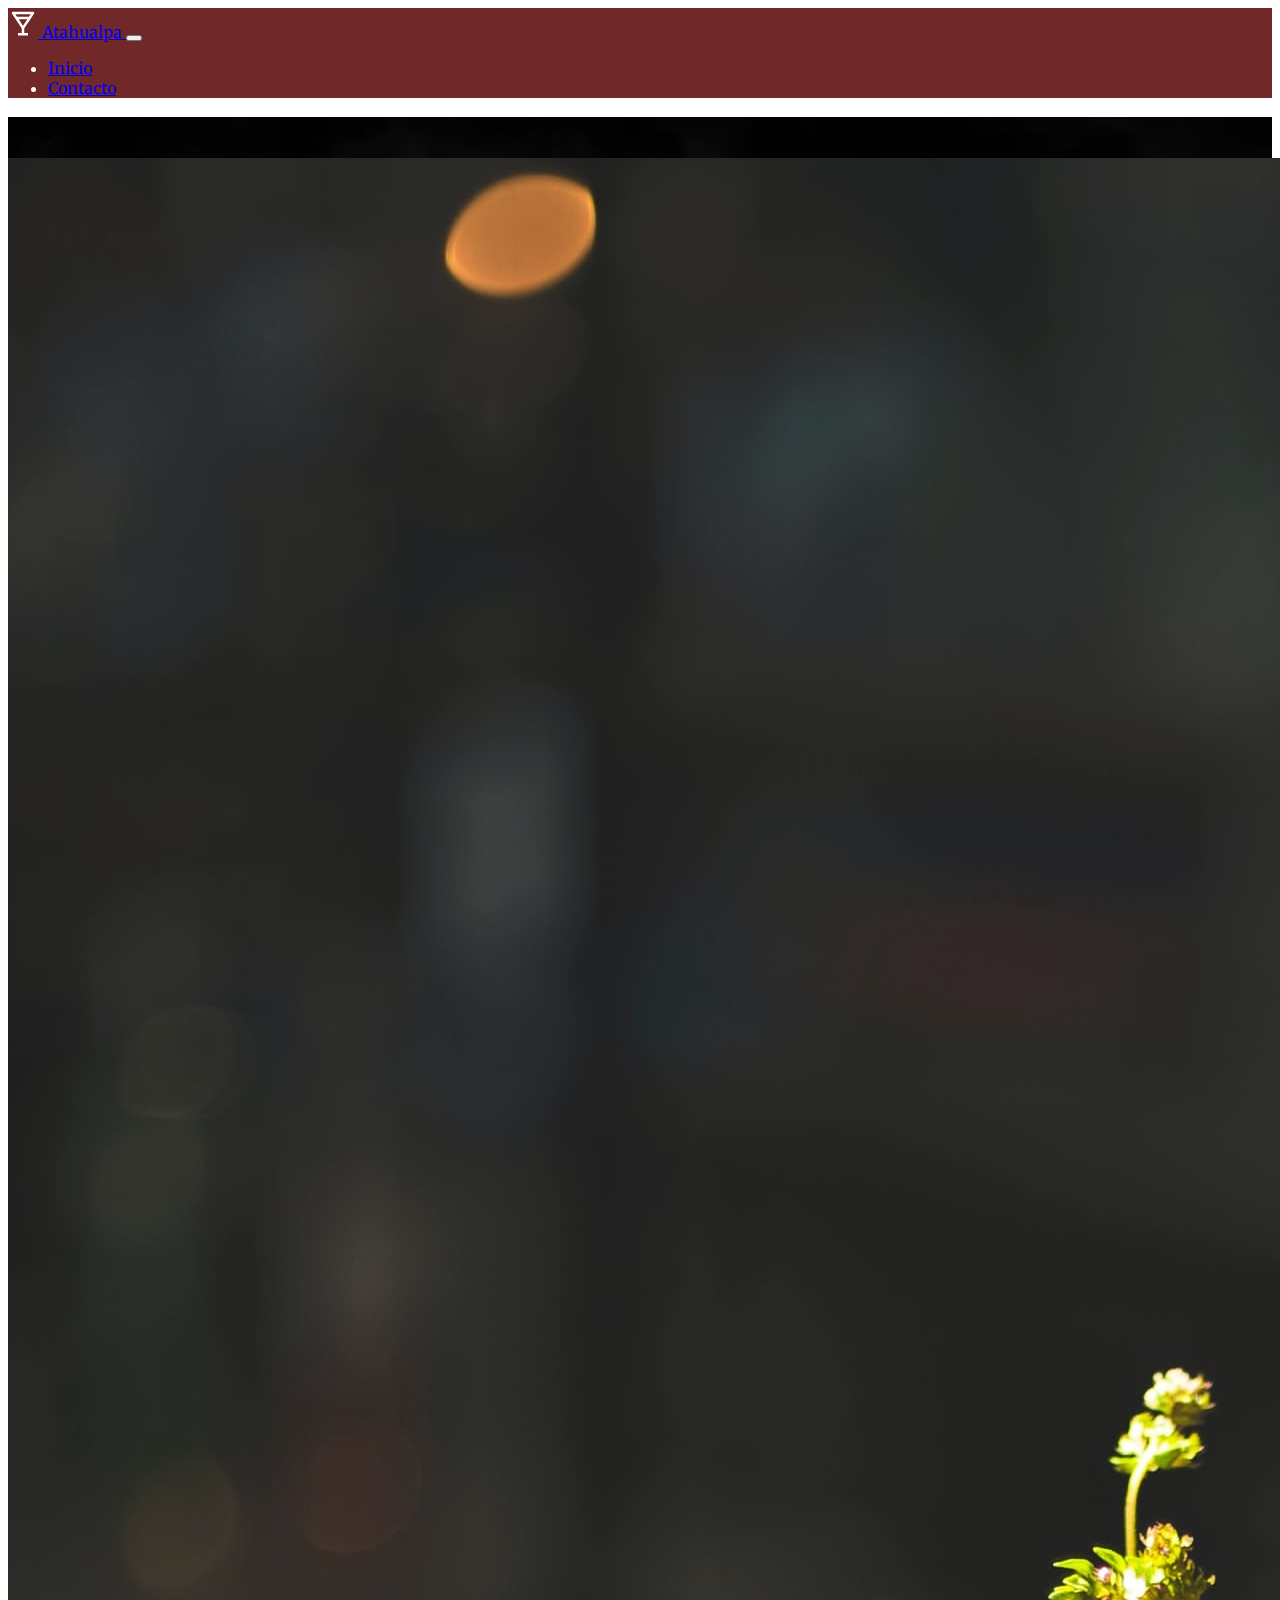
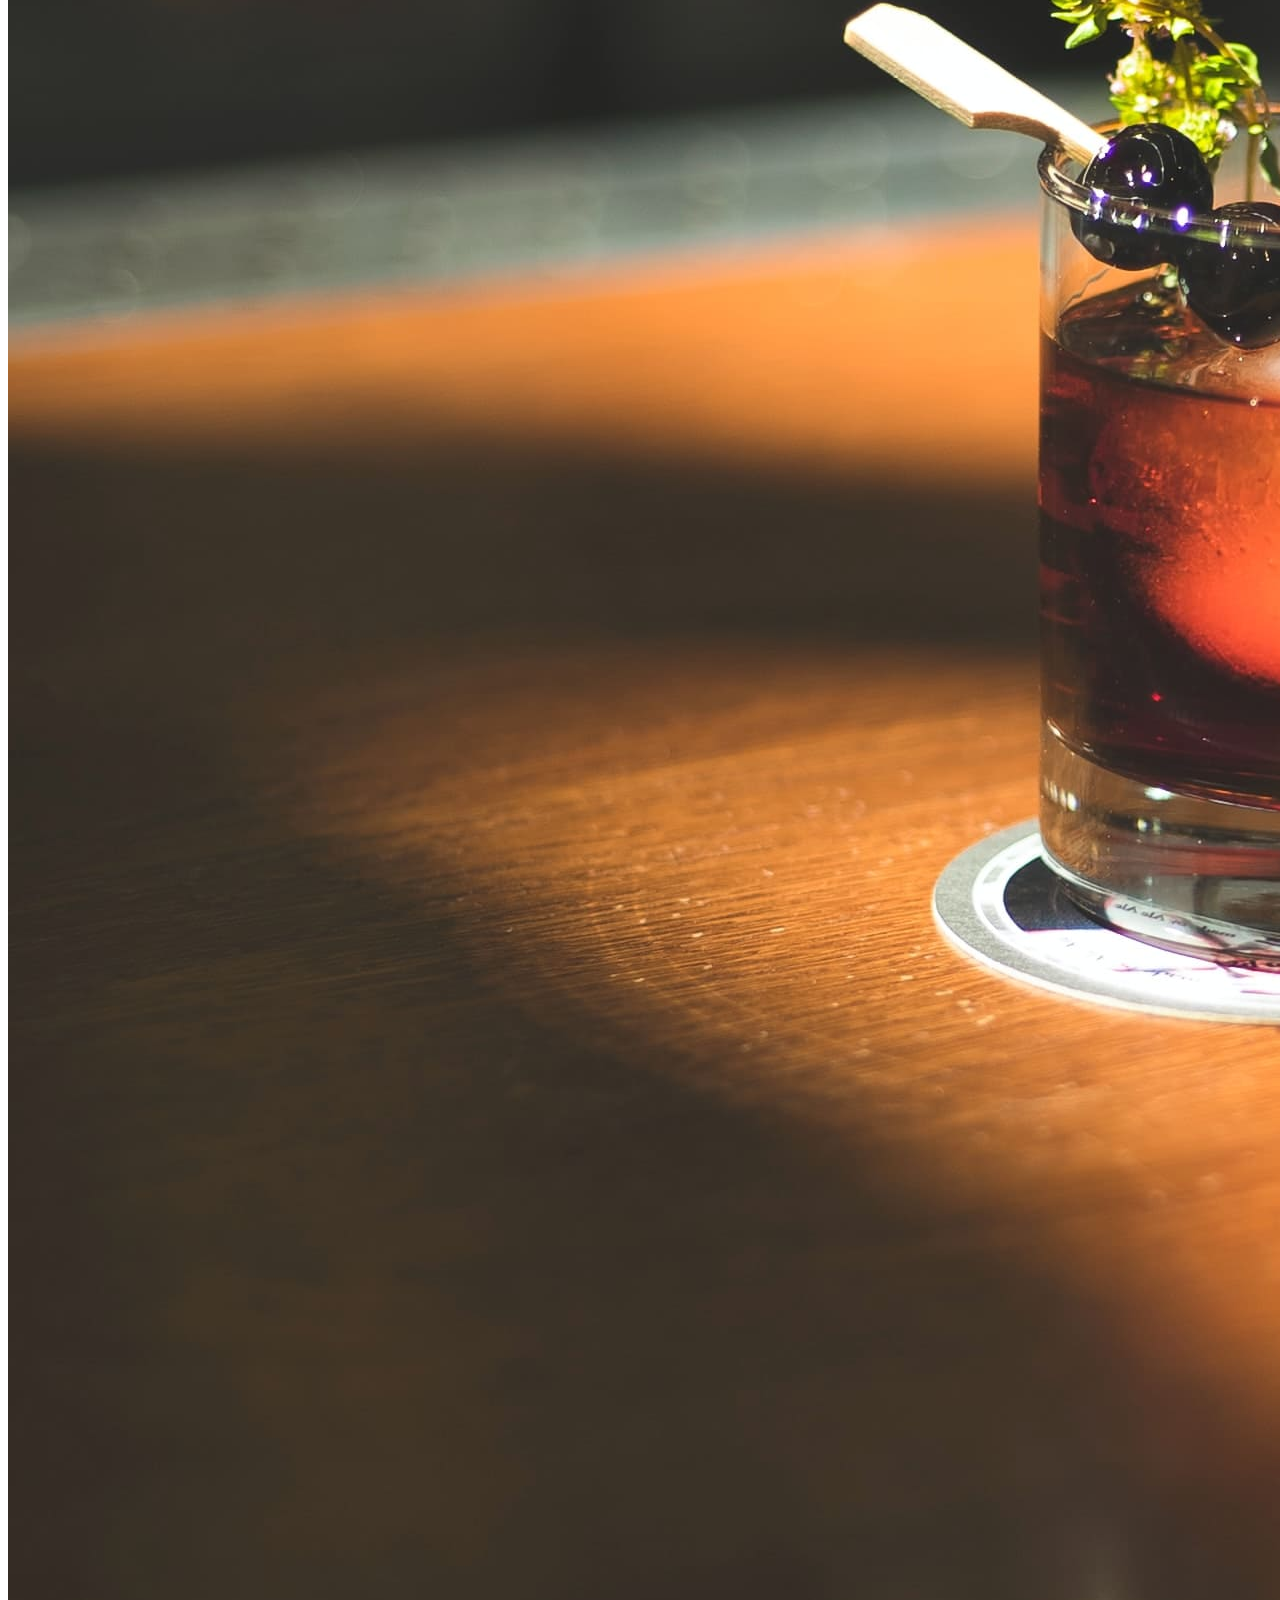
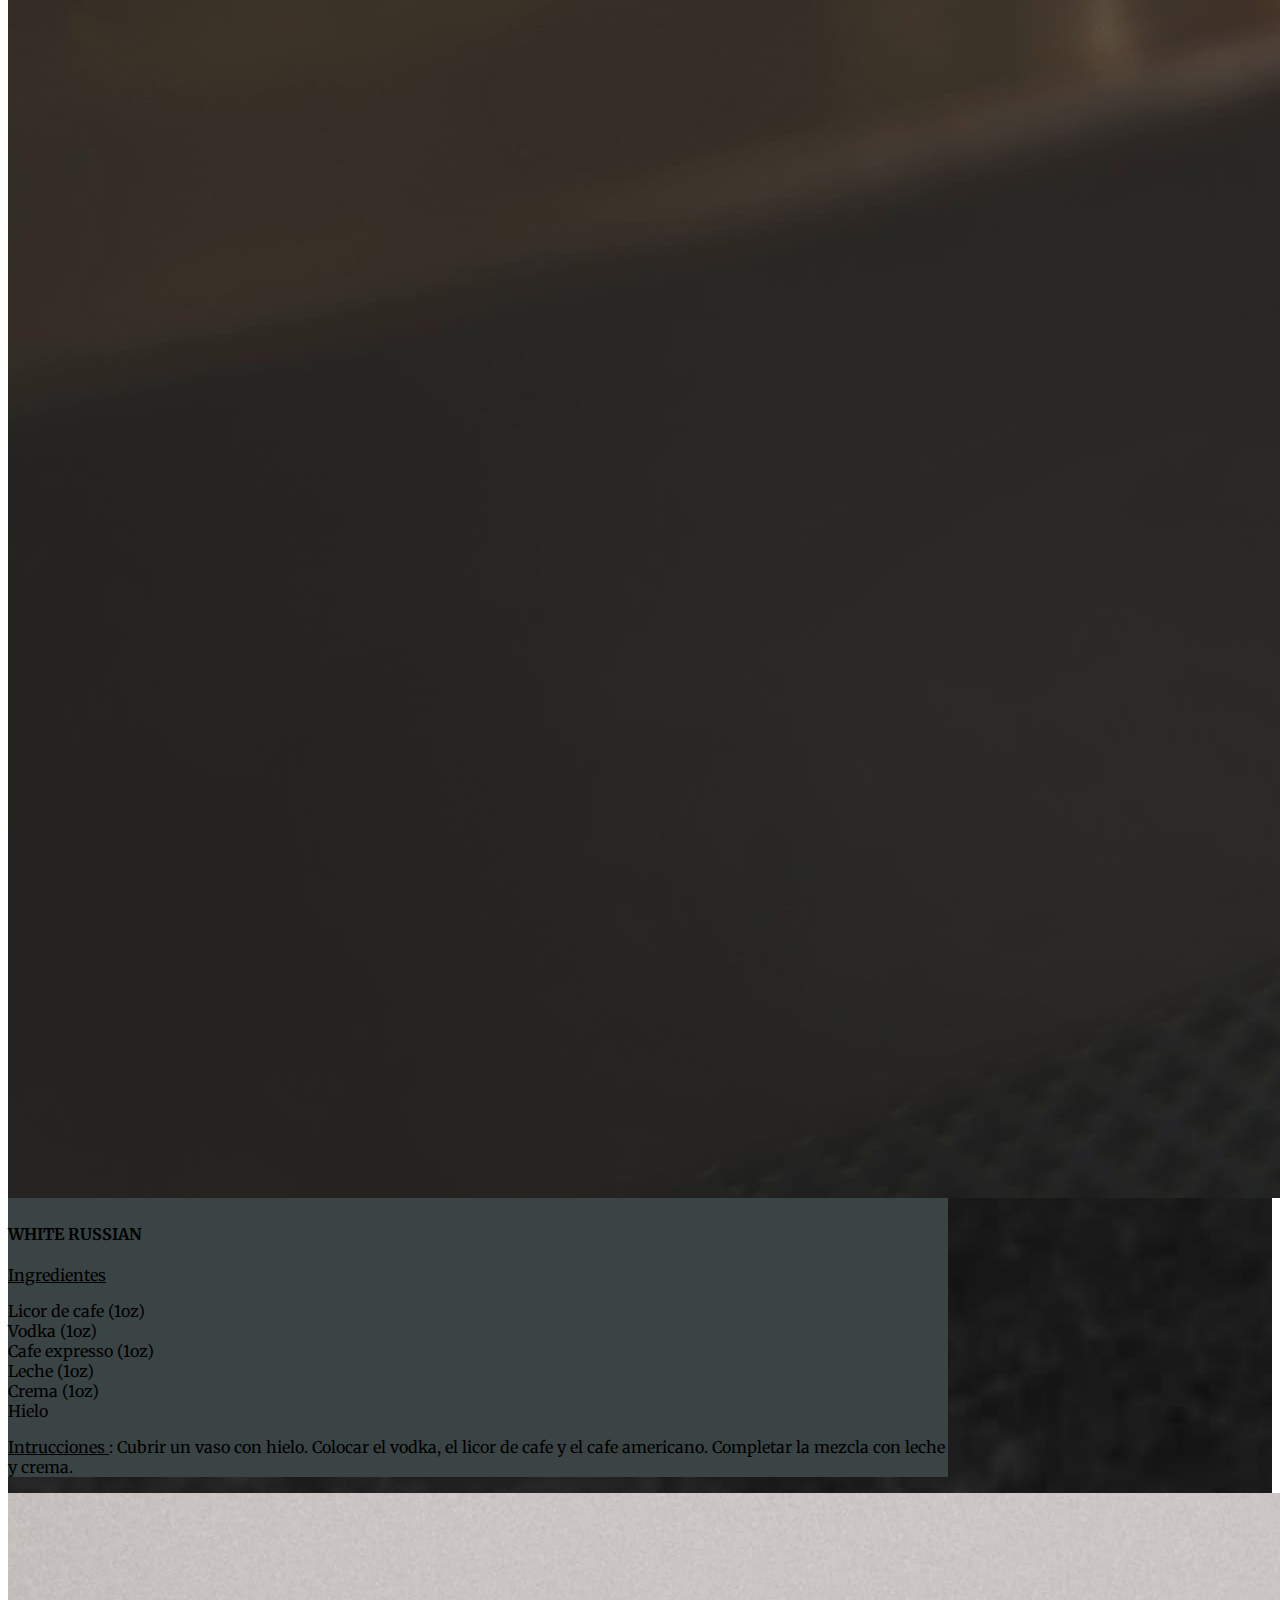
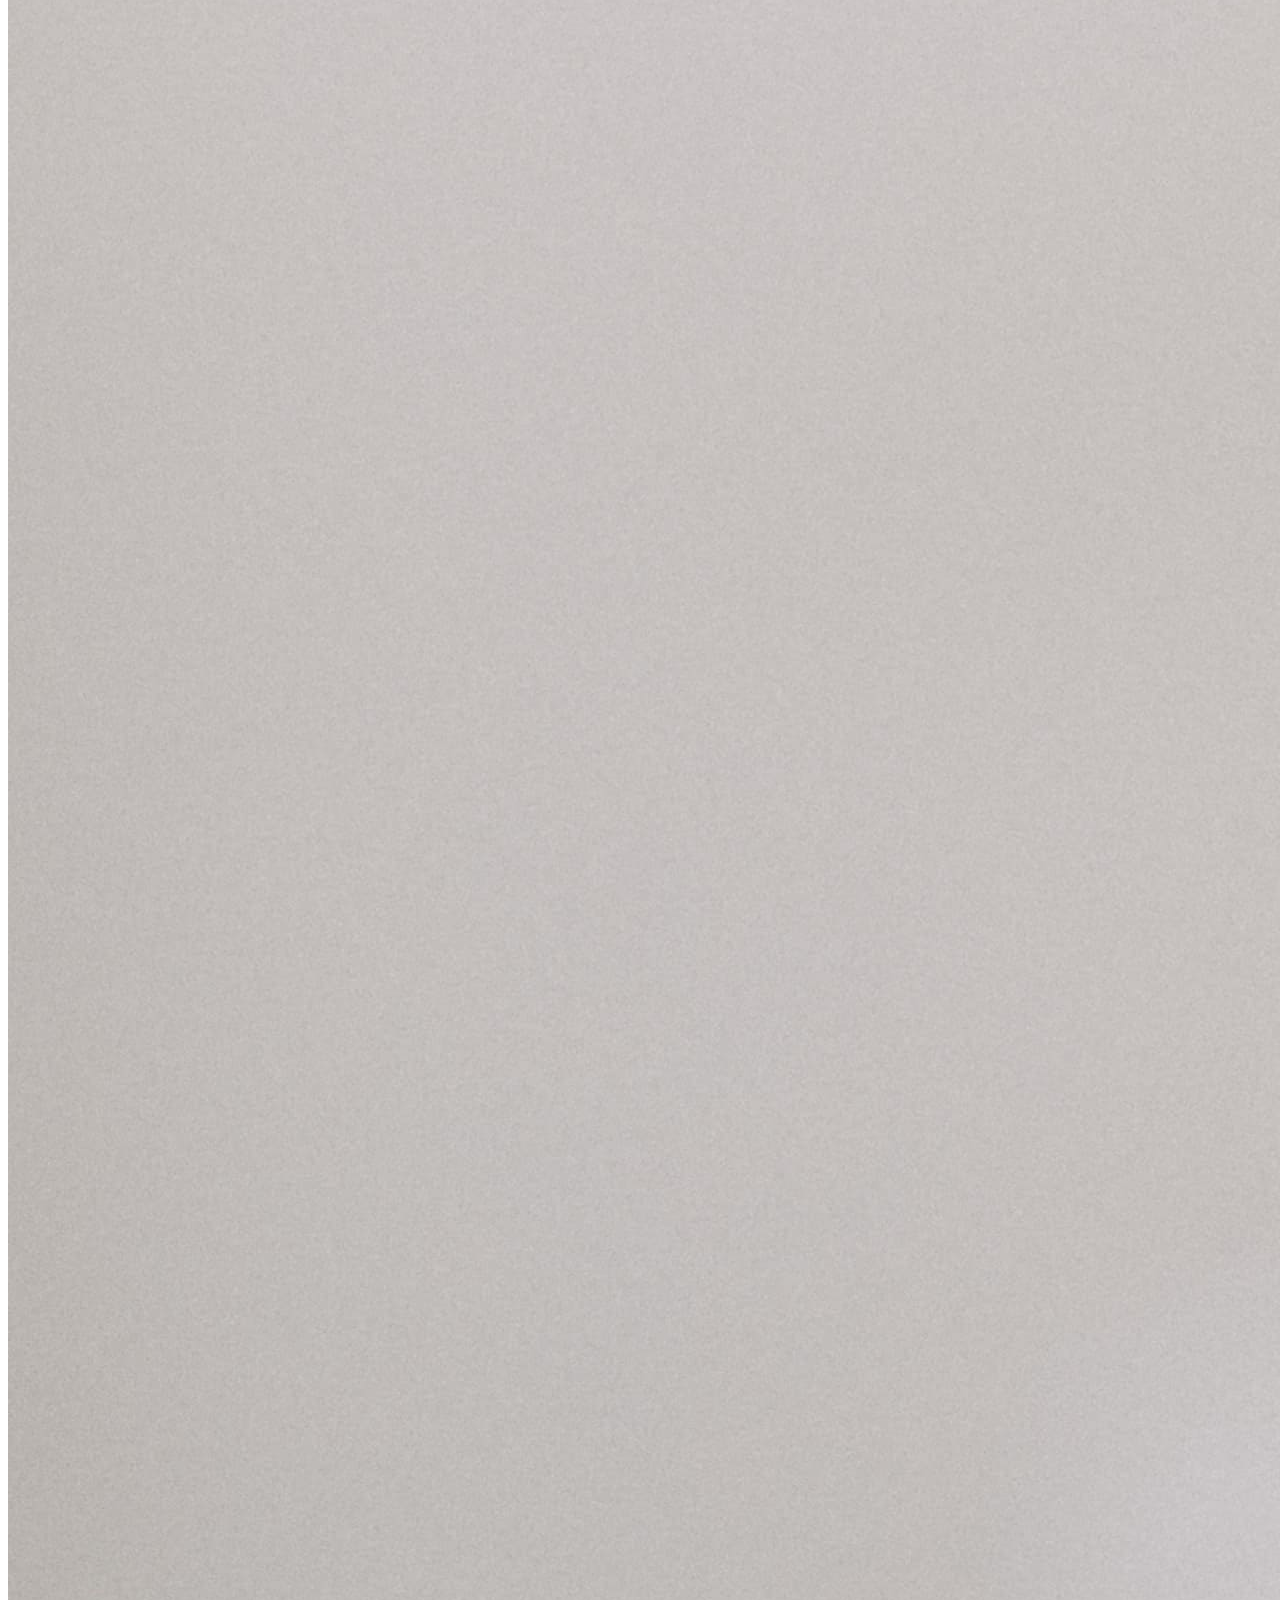
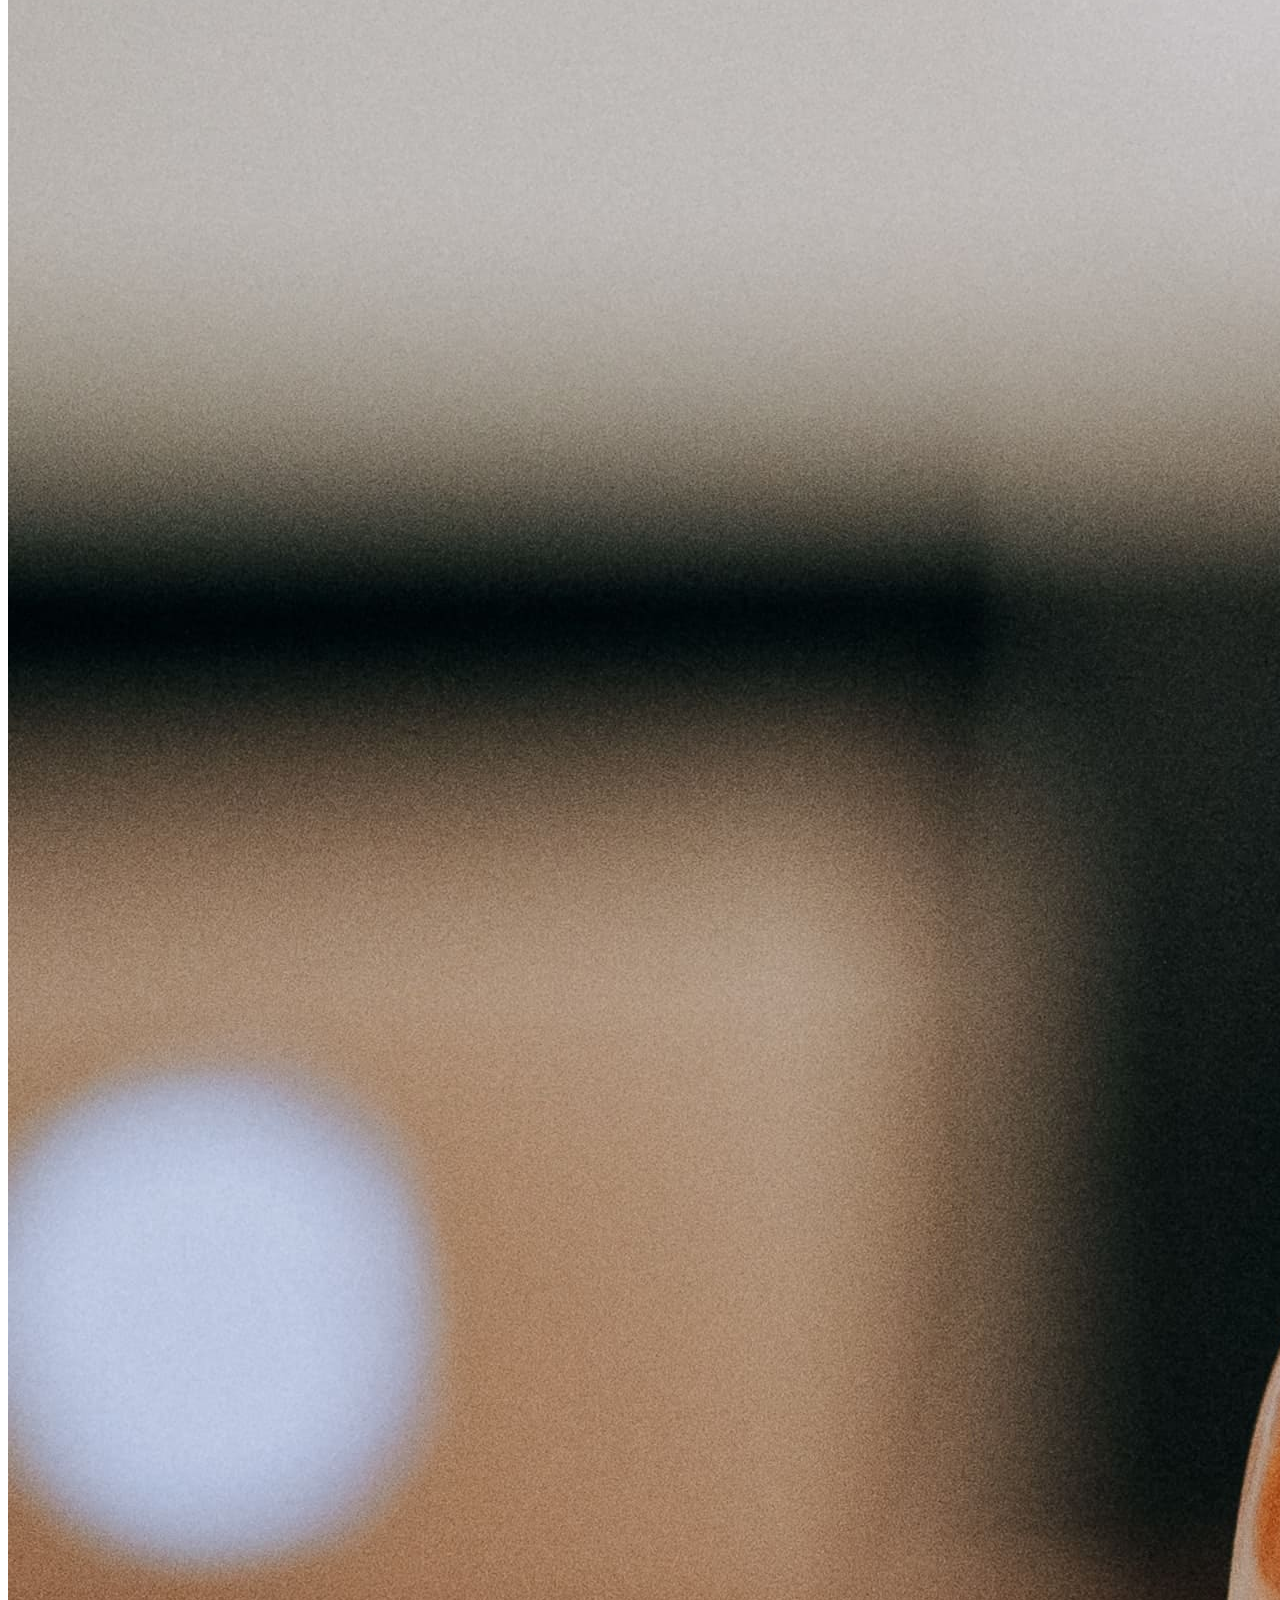
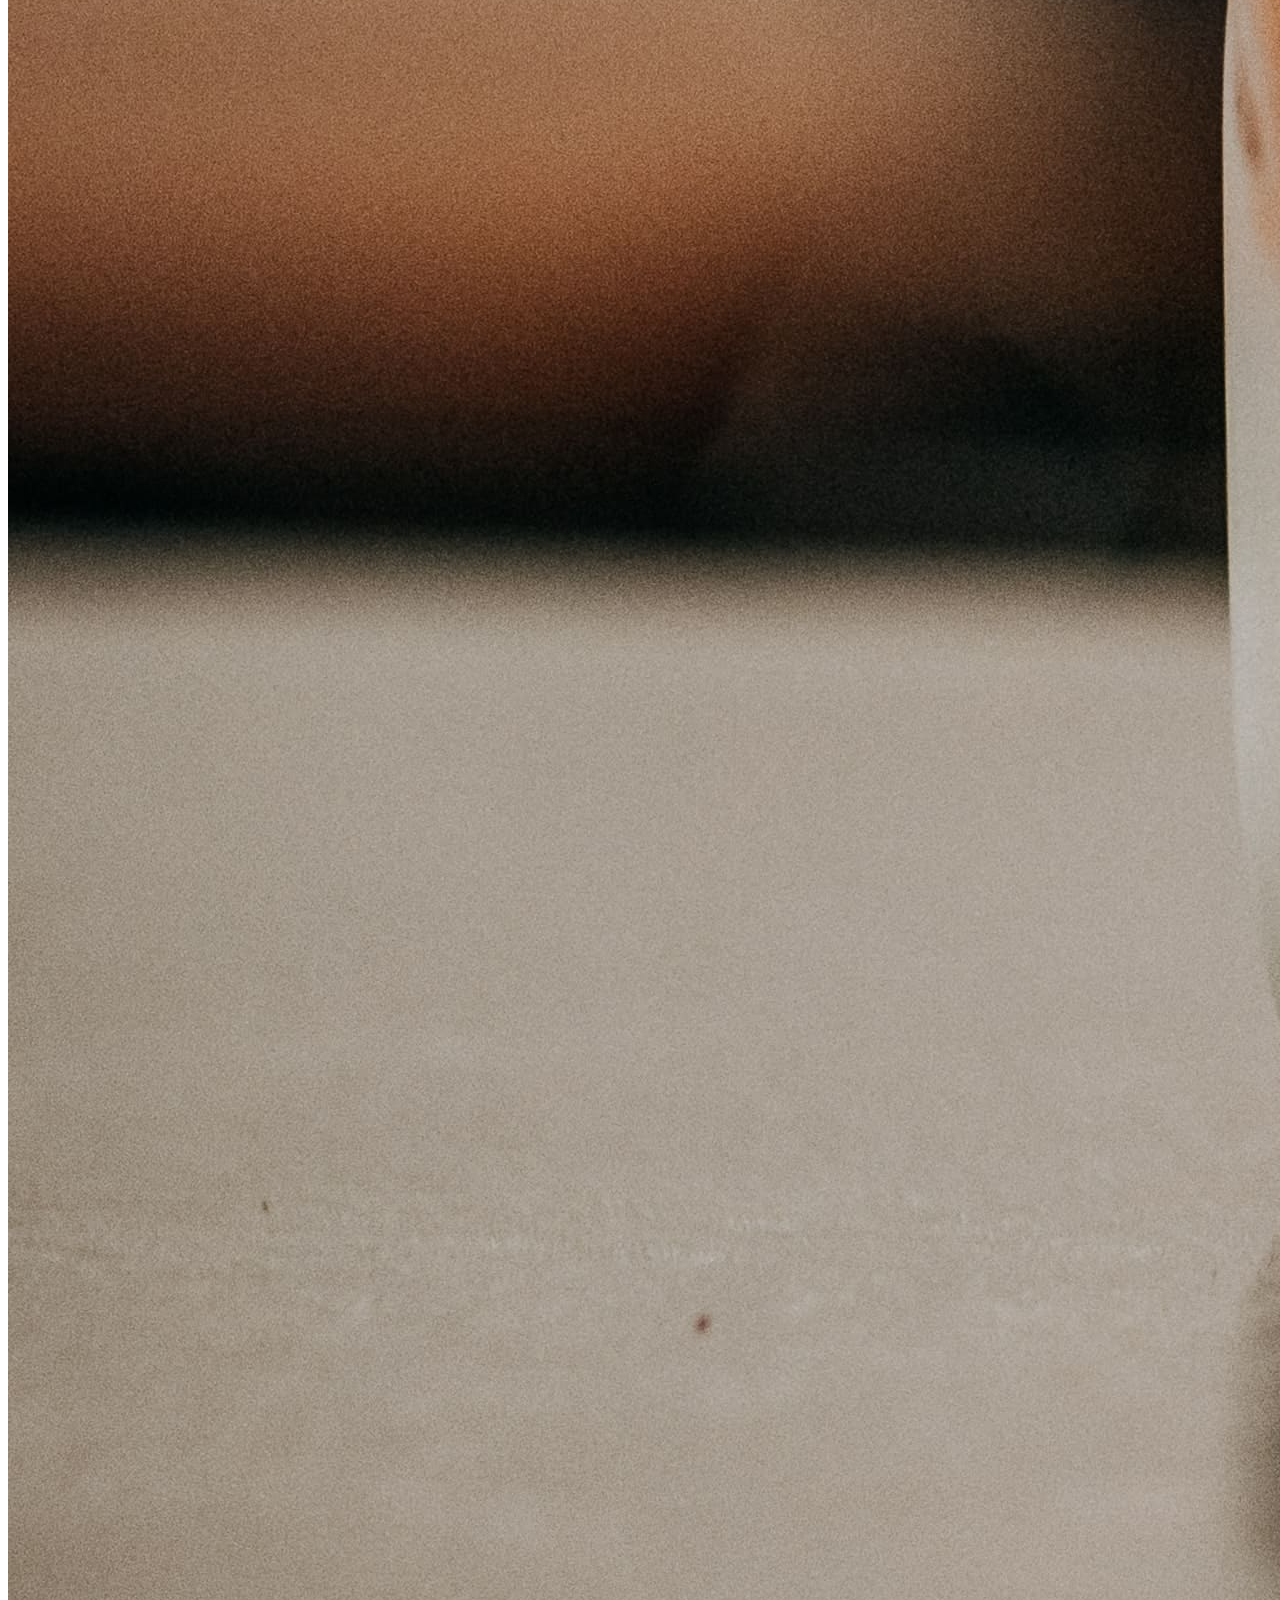
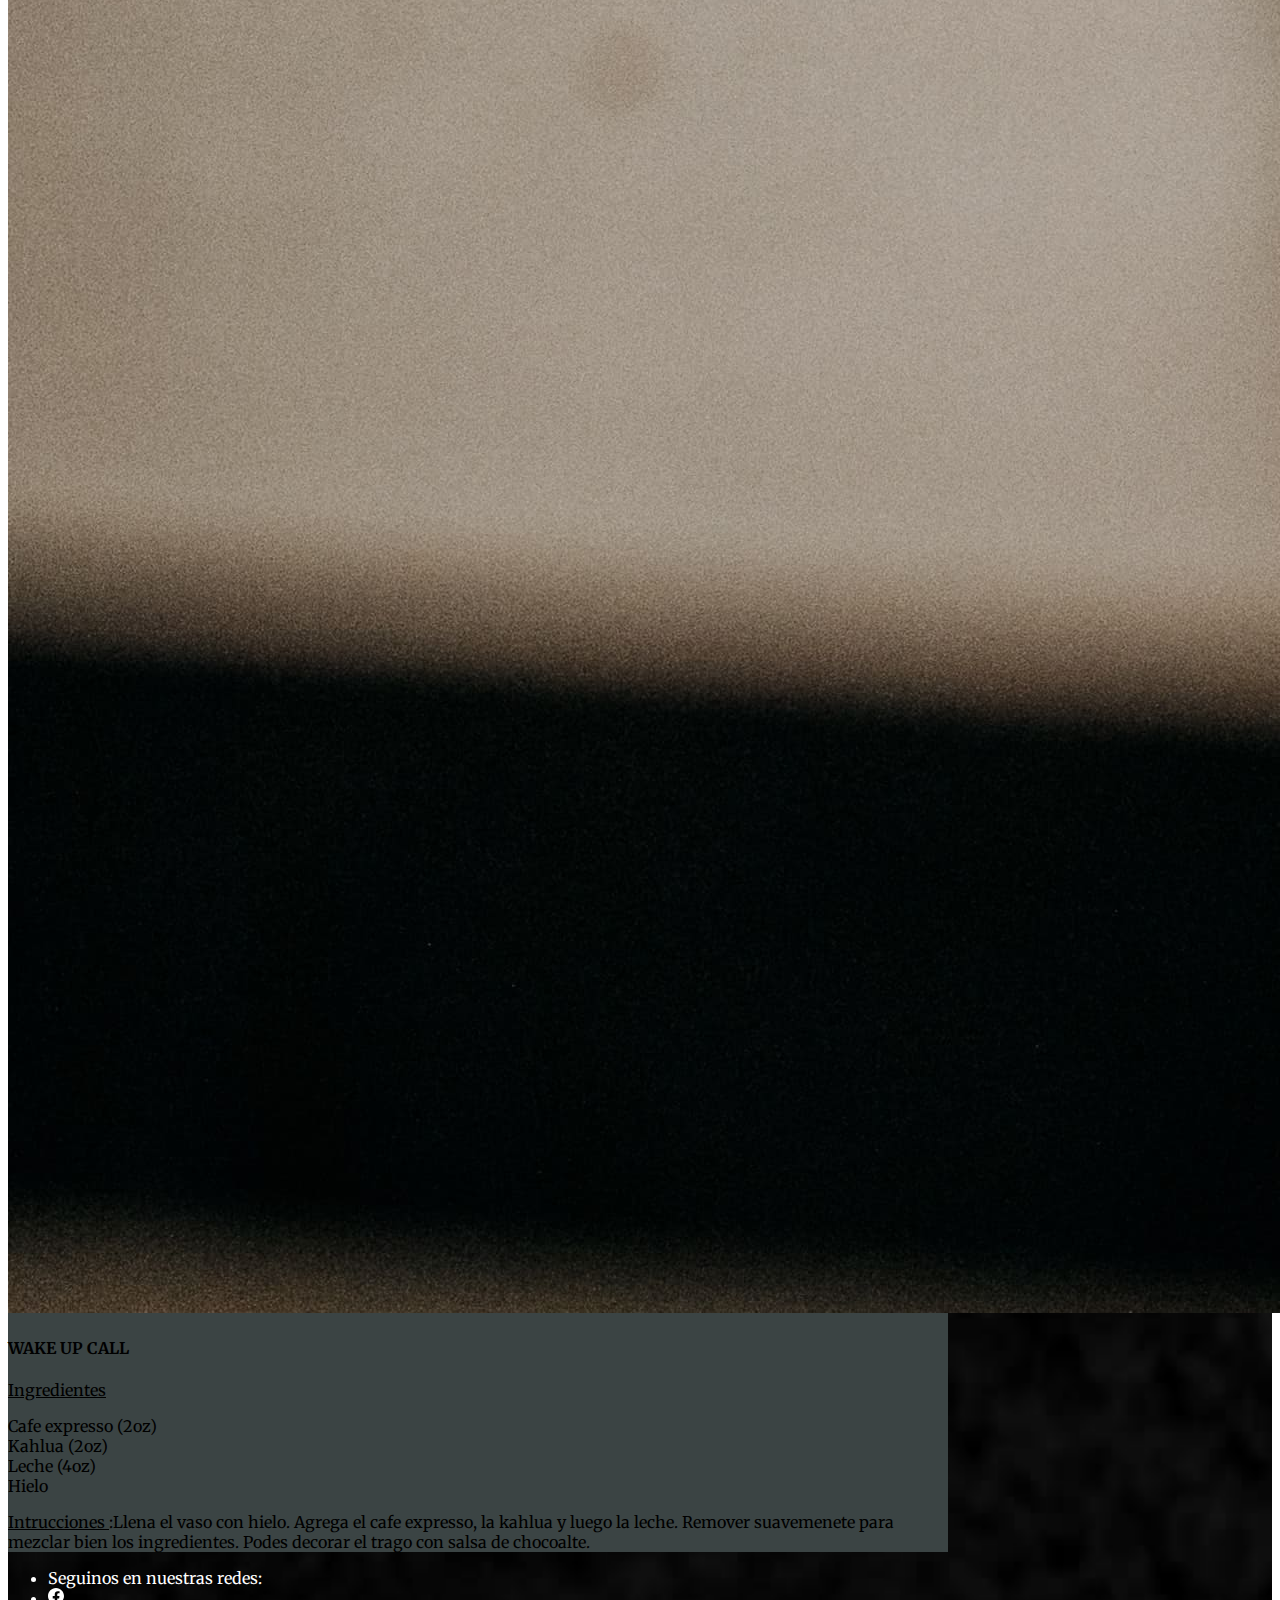
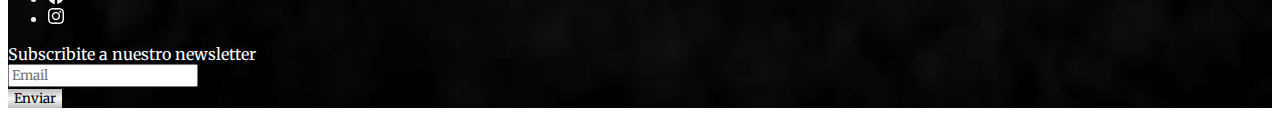
==== cafe.html @ aa7390d8 "Proyecto" ====
<!DOCTYPE html>
<html lang="en">
<head>
    <meta charset="UTF-8">
    <meta http-equiv="X-UA-Compatible" content="IE=edge">
    <meta name="viewport" content="width=device-width, initial-scale=1.0">
    <title>Document</title>
    <link href="https://cdn.jsdelivr.net/npm/bootstrap@5.0.2/dist/css/bootstrap.min.css" rel="stylesheet" integrity="sha384-EVSTQN3/azprG1Anm3QDgpJLIm9Nao0Yz1ztcQTwFspd3yD65VohhpuuCOmLASjC" crossorigin="anonymous">
<script src="https://cdn.jsdelivr.net/npm/bootstrap@5.0.2/dist/js/bootstrap.bundle.min.js" integrity="sha384-MrcW6ZMFYlzcLA8Nl+NtUVF0sA7MsXsP1UyJoMp4YLEuNSfAP+JcXn/tWtIaxVXM" crossorigin="anonymous"></script>
<link href='https://unpkg.com/boxicons@2.0.7/css/boxicons.min.css' rel='stylesheet'>

<link rel="preconnect" href="https://fonts.googleapis.com">
<link rel="preconnect" href="https://fonts.gstatic.com" crossorigin>
<link href="https://fonts.googleapis.com/css2?family=Merriweather:ital,wght@0,300;1,300;1,700&display=swap" rel="stylesheet">

<link rel="stylesheet" href="css/styles.css">
</head>
<body >
    <header class="sticky-top">
        <nav class="navbar navbar-expand-sm navbar-dark bg-dark sticky-top px-4 fs-6">
            <div class="container-fluid">
              <a class="navbar-brand" href="#">
                <img  src="[data-uri]"/>
                Atahualpa 
              </a>
              <button class="navbar-toggler" type="button" data-bs-toggle="collapse" data-bs-target="#navbarNav" aria-controls="navbarNav" aria-expanded="false" aria-label="Toggle navigation">
                <span class="navbar-toggler-icon"></span>
              </button>
              <div class="collapse navbar-collapse justify-content-end" id="navbarNav">
                <ul class="navbar-nav ">
                  <li class="nav-item ">
                    <a class="nav-link active" aria-current="page" href="index.html">Inicio</a>
                  </li>

                  <li class="nav-item">
                    <a class="nav-link" href="contacto.html">Contacto</a>
                  </li>
                </ul>
              </div>
            </div>
          </nav>

    </header>

    <main>
       
        <!-------------------------------------TRAGOS----------------------------------------------------------------->
       <h3 class=" text-center text-white  p-4">Tragos con Caffe</h3>
       
        <div class="contenedor-cafe  row  justify-content-around  ">

        <div  class="box  border-secondary   col-4 card mb-3"  style="width: 940px; ">
            <div class="row g-0 ">
              <div class="col-md-4">
                <img src="media/fot1.jpg" class=" text-center img-fluid rounded-start" alt="...">
              </div>
              <div class="col-md-8">
                <div class="card-body">
                  <h4 class="card-title text-white">WHITE RUSSIAN</h4>
                  <p class="card-text text-white"><u>Ingredientes </u>

                  </u>
                    <li class="card-text text-white">Licor de cafe (1oz)</li>
                    <li  class="card-text text-white">Vodka (1oz)</li>
                    <li class="card-text text-white">Cafe expresso (1oz)</li>
                    <li class="card-text text-white">Leche (1oz)</li>
                    <li class="card-text text-white">Crema (1oz)</li>
                    <li class="card-text text-white">Hielo</li>
                  </u></p>
                  <p class="card-text text-white"><u>Intrucciones </u>: Cubrir un vaso con hielo. 
                    Colocar el vodka, el licor de cafe y el cafe americano. Completar la mezcla con leche y crema.</p>
                </div>
              </div>
            </div>
          </div>

          <div  class="box  border-secondary   col-4 card mb-3"  style="width: 940px; ">
            <div class="row g-0 ">
              <div class="col-md-4">
                <img src="media/cafe2.jpg" class=" text-center img-fluid rounded-start" alt="...">
              </div>
              <div class="col-md-8">
                <div class="card-body">
                  <h4 class="card-title text-white">WAKE UP CALL</h4>
                  <p class="card-text text-white"><u>Ingredientes </u>
                  </u>
                    <li class="card-text text-white">Cafe expresso (2oz)</li>
                    <li  class="card-text text-white">Kahlua (2oz)</li>
                    <li class="card-text text-white">Leche (4oz)</li>
                    <li class="card-text text-white">Hielo</li>
                  </u></p>
                  <p class="card-text text-white"><u>Intrucciones </u>:Llena el vaso con hielo. Agrega el cafe expresso, la kahlua y luego la leche. Remover suavemenete para mezclar bien los ingredientes. Podes decorar el trago con salsa de chocoalte.</p>
                </div>
              </div>
            </div>
          </div>
  
     </div>



<!-------------------------------------FOOTER----------------------------------------------------------------->
    <footer class="container-fluid row p-4 justify-content-between bg-dark vw-100 "  >  
      
<!------------------------------------REDES----------------------------------------------------------------->
        <div class="redes col-sm-2 col-md-4 ">
          <ul class=" text-center "> 
            <li class="d-block" >Seguinos en nuestras redes:</li>
            <li class="d-inline p-1"><svg xmlns="http://www.w3.org/2000/svg" width="16" height="16" fill="currentColor" class="bi bi-facebook" viewBox="0 0 16 16">
              <path d="M16 8.049c0-4.446-3.582-8.05-8-8.05C3.58 0-.002 3.603-.002 8.05c0 4.017 2.926 7.347 6.75 7.951v-5.625h-2.03V8.05H6.75V6.275c0-2.017 1.195-3.131 3.022-3.131.876 0 1.791.157 1.791.157v1.98h-1.009c-.993 0-1.303.621-1.303 1.258v1.51h2.218l-.354 2.326H9.25V16c3.824-.604 6.75-3.934 6.75-7.951z"/>
            </svg></li>
            <li class="d-inline p-1"><svg xmlns="http://www.w3.org/2000/svg" width="16" height="16" fill="currentColor" class="bi bi-instagram" viewBox="0 0 16 16">
              <path d="M8 0C5.829 0 5.556.01 4.703.048 3.85.088 3.269.222 2.76.42a3.917 3.917 0 0 0-1.417.923A3.927 3.927 0 0 0 .42 2.76C.222 3.268.087 3.85.048 4.7.01 5.555 0 5.827 0 8.001c0 2.172.01 2.444.048 3.297.04.852.174 1.433.372 1.942.205.526.478.972.923 1.417.444.445.89.719 1.416.923.51.198 1.09.333 1.942.372C5.555 15.99 5.827 16 8 16s2.444-.01 3.298-.048c.851-.04 1.434-.174 1.943-.372a3.916 3.916 0 0 0 1.416-.923c.445-.445.718-.891.923-1.417.197-.509.332-1.09.372-1.942C15.99 10.445 16 10.173 16 8s-.01-2.445-.048-3.299c-.04-.851-.175-1.433-.372-1.941a3.926 3.926 0 0 0-.923-1.417A3.911 3.911 0 0 0 13.24.42c-.51-.198-1.092-.333-1.943-.372C10.443.01 10.172 0 7.998 0h.003zm-.717 1.442h.718c2.136 0 2.389.007 3.232.046.78.035 1.204.166 1.486.275.373.145.64.319.92.599.28.28.453.546.598.92.11.281.24.705.275 1.485.039.843.047 1.096.047 3.231s-.008 2.389-.047 3.232c-.035.78-.166 1.203-.275 1.485a2.47 2.47 0 0 1-.599.919c-.28.28-.546.453-.92.598-.28.11-.704.24-1.485.276-.843.038-1.096.047-3.232.047s-2.39-.009-3.233-.047c-.78-.036-1.203-.166-1.485-.276a2.478 2.478 0 0 1-.92-.598 2.48 2.48 0 0 1-.6-.92c-.109-.281-.24-.705-.275-1.485-.038-.843-.046-1.096-.046-3.233 0-2.136.008-2.388.046-3.231.036-.78.166-1.204.276-1.486.145-.373.319-.64.599-.92.28-.28.546-.453.92-.598.282-.11.705-.24 1.485-.276.738-.034 1.024-.044 2.515-.045v.002zm4.988 1.328a.96.96 0 1 0 0 1.92.96.96 0 0 0 0-1.92zm-4.27 1.122a4.109 4.109 0 1 0 0 8.217 4.109 4.109 0 0 0 0-8.217zm0 1.441a2.667 2.667 0 1 1 0 5.334 2.667 2.667 0 0 1 0-5.334z"/>
            </svg></li>
        
          </ul>
        </div>
<!------------------------------------SUBSCRIBIR----------------------------------------------------------------->
        <div class="sub col-sm-2 col-md-4 justify-content-center align-items-center">
          <form class="row ">
            <label for="email">Subscribite a nuestro newsletter </label>  
            <div class="col-6"> 
                <input type="text" class="form-control" id="email" placeholder="Email">       
            </div>                
            <div class=" col-6">
              <button type="submit" class="boton btn btn-primary btn-light" >Enviar</button>
            </div>
          </form>
        </div>
    </footer>


    <script src="https://cdn.jsdelivr.net/npm/bootstrap@5.0.2/dist/js/bootstrap.bundle.min.js" integrity="sha384-MrcW6ZMFYlzcLA8Nl+NtUVF0sA7MsXsP1UyJoMp4YLEuNSfAP+JcXn/tWtIaxVXM" crossorigin="anonymous"></script>
</body>
</html>
---- css/styles.css ----
*{
    font-family: 'Merriweather', serif;
}

.hero{
 background:url("../media/t66.png") no-repeat center/cover ;
     min-height: 500px;

}
  

.boton{
    background: linear-gradient(180deg, #BBBBBB 0%, #F8F8F8 52.78%, #BBBBBB 100%);
    border: none;
    
}

main{
    background:url("../media/pizarron1.jpg") no-repeat center/cover;
}

h1{
    color:white;
    font-weight: 600;
    letter-spacing:.1em
}

footer{
    width: 100%;
}

.frase{
    background: rgb(41, 40, 40);
    color:white;
    border: 1px solid white;
    margin: 5em 0;
}

.tarjetas{
    padding: 2em 0 0 0;
}

.barman{
    padding: 1em;
}

.bg{ padding: 2em;

}

footer,
header{
    color: white;
  
}


header{
    background:rgb(112, 40, 40) ;
}

.box{
    background:#3b4444;
}
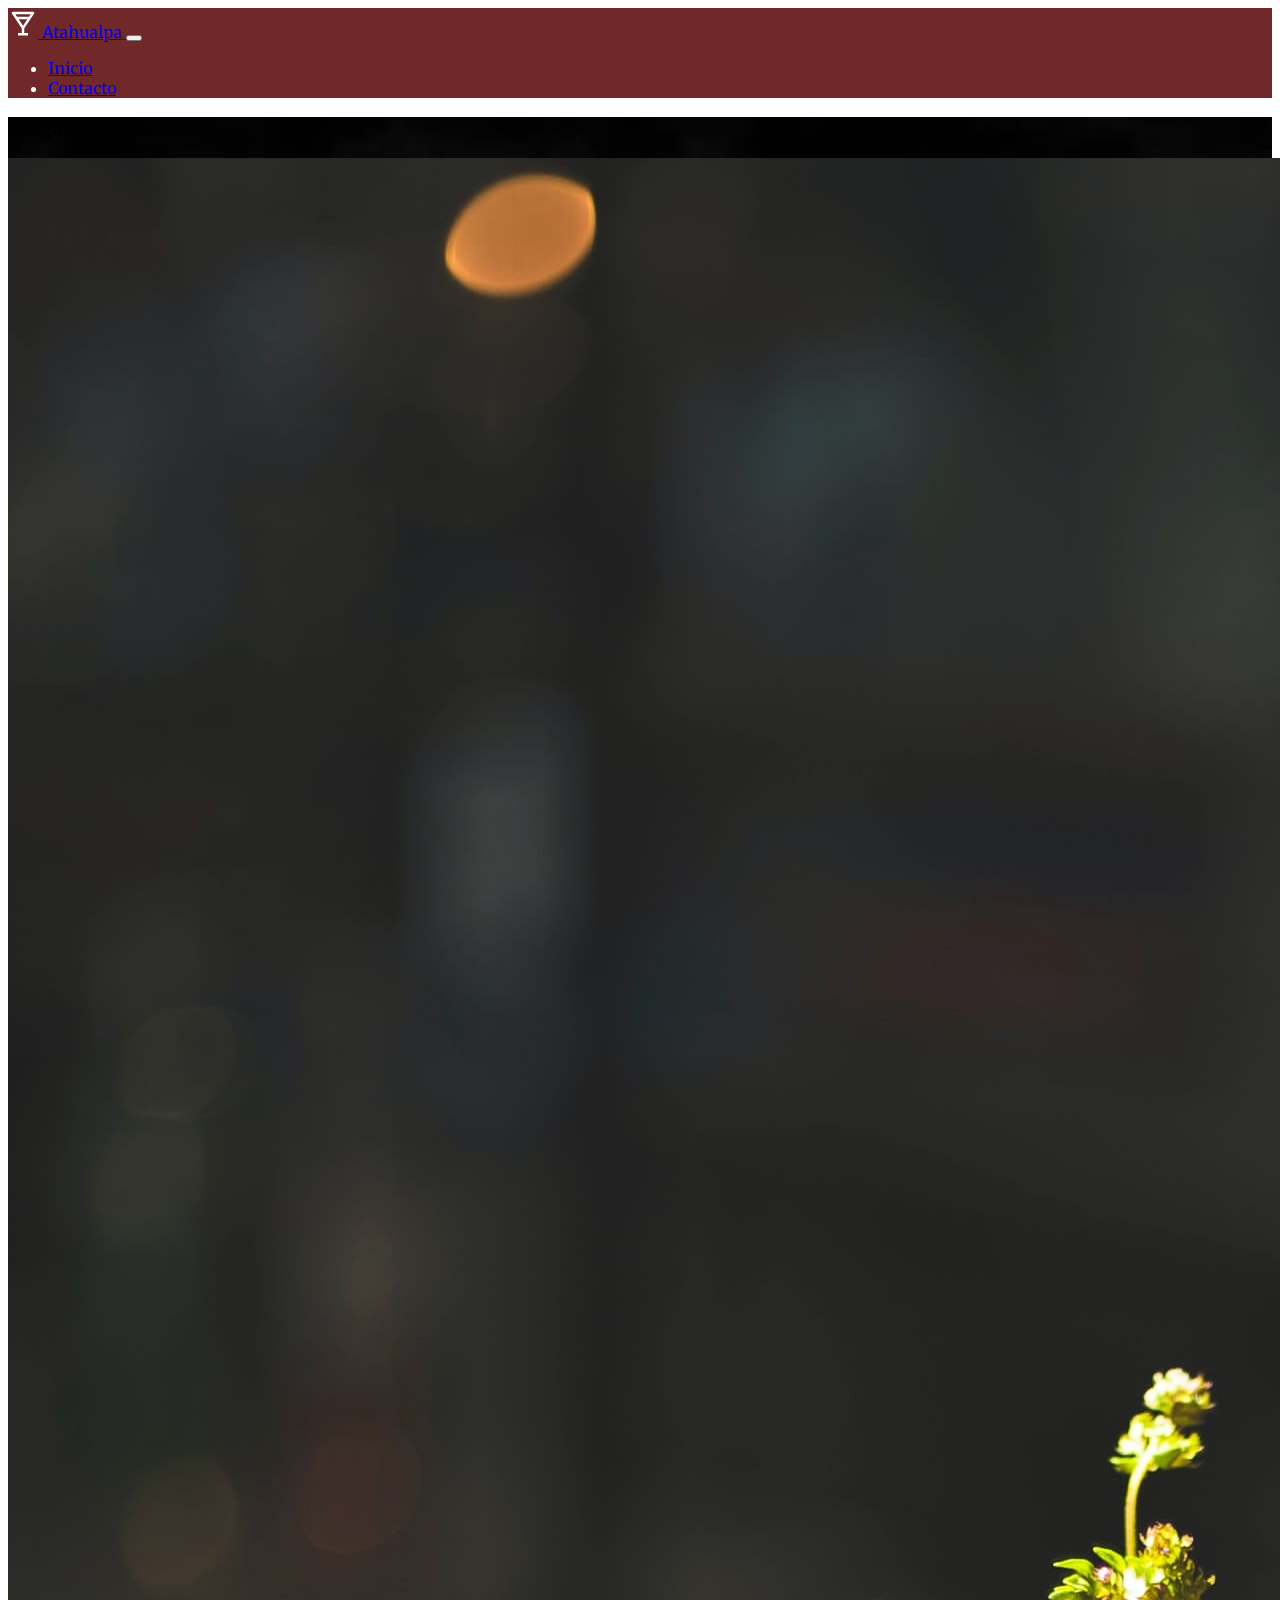
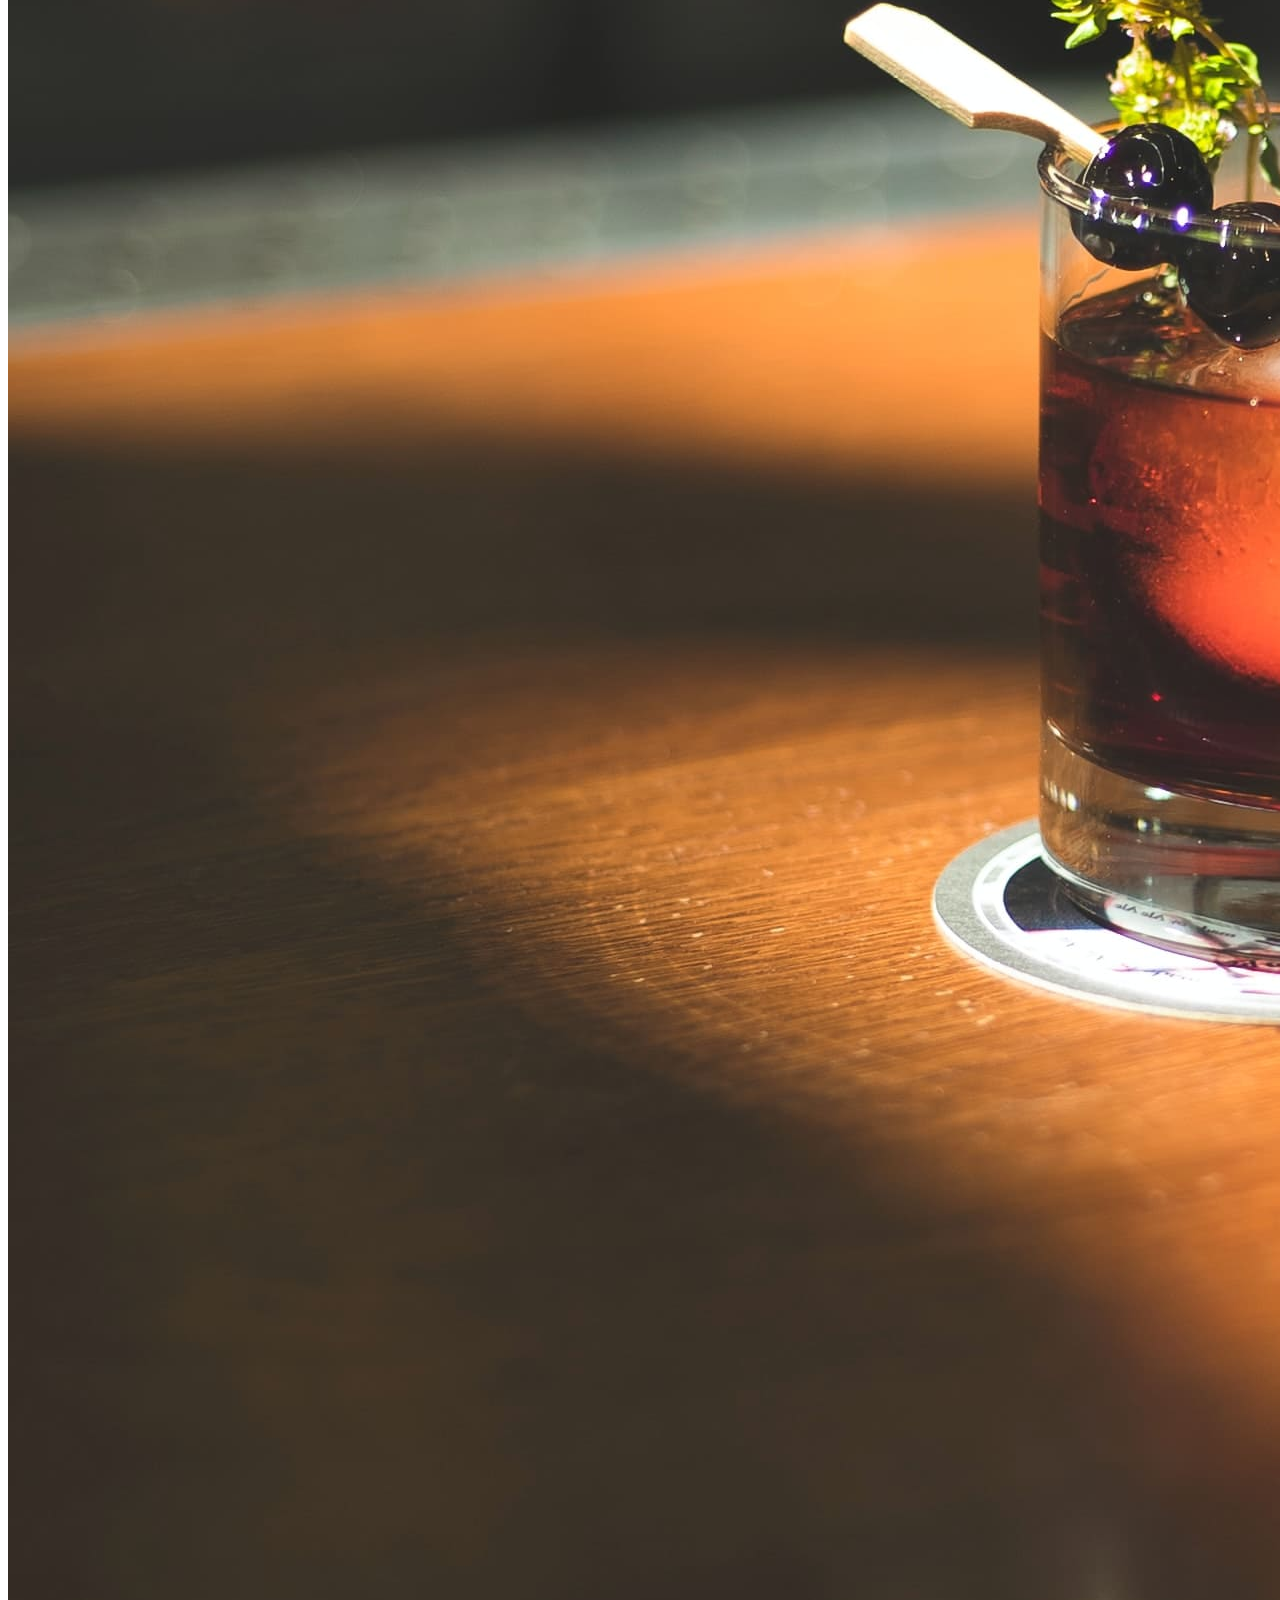
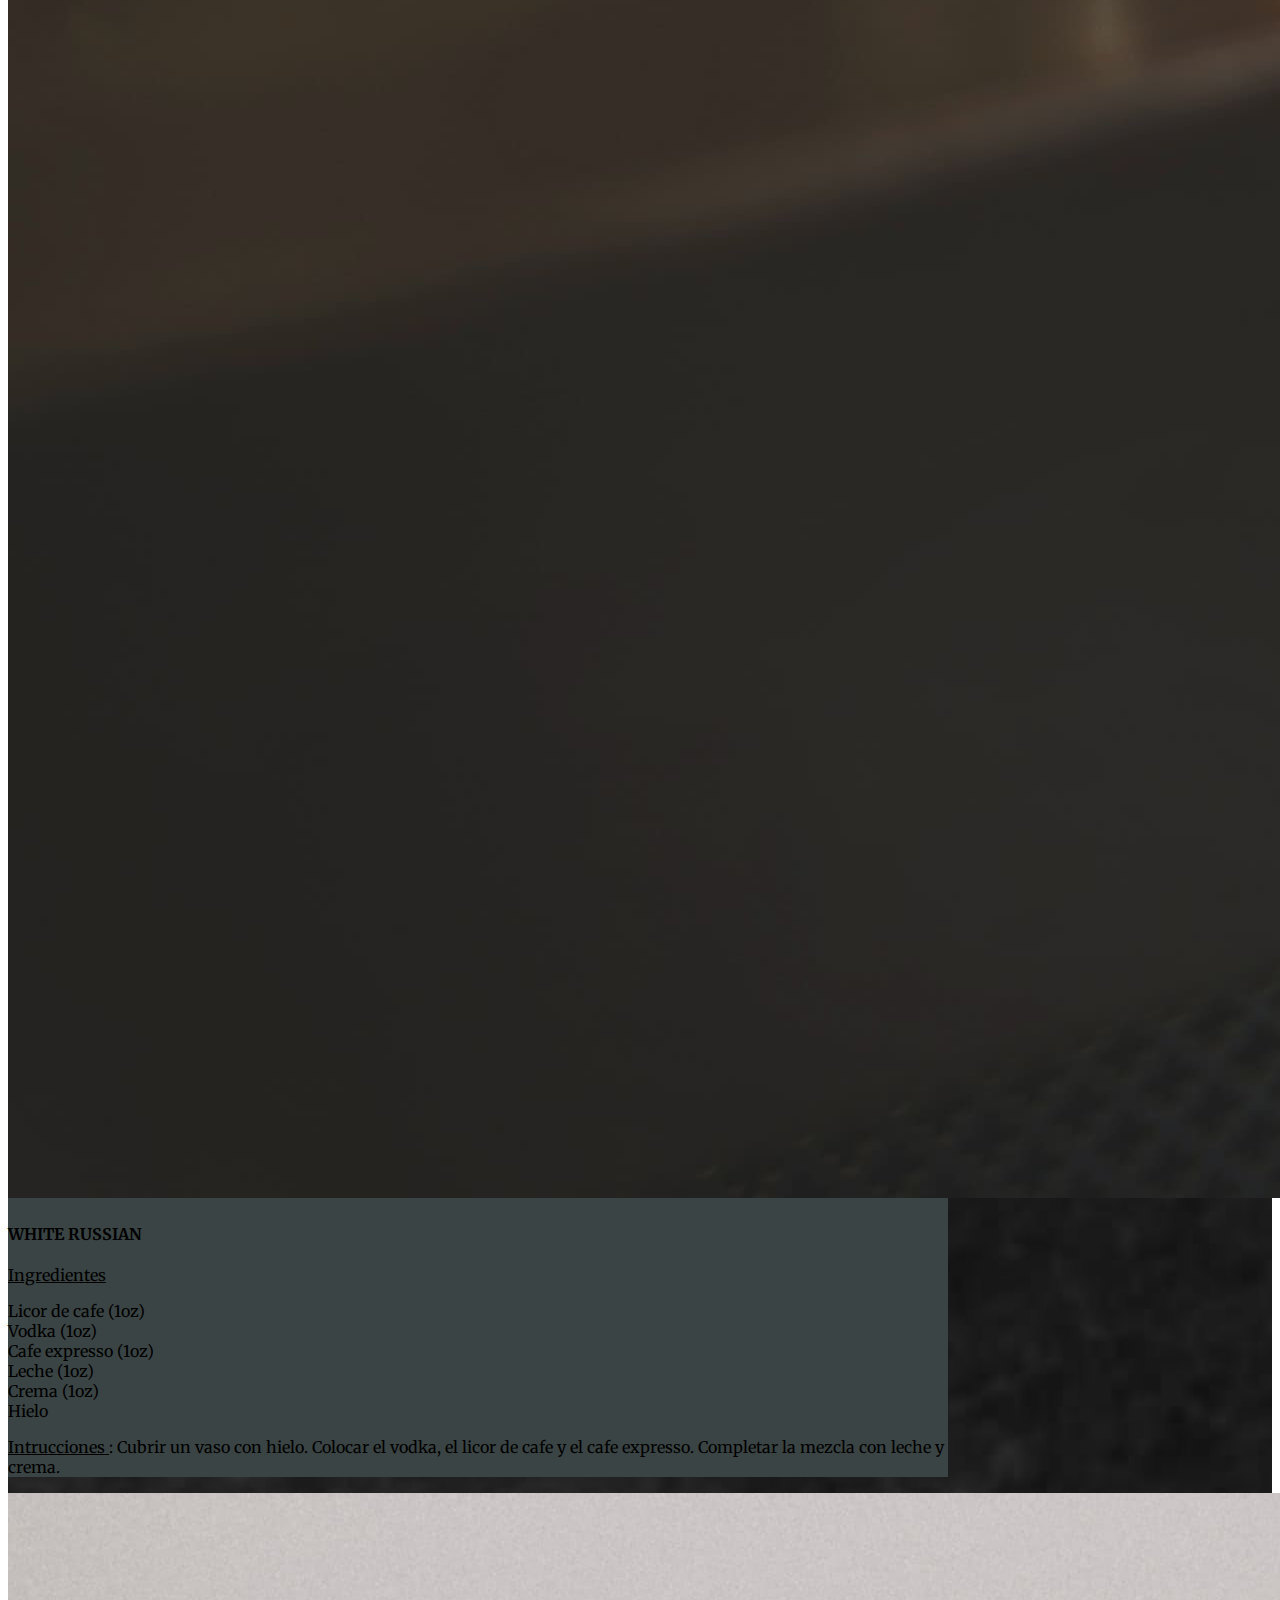
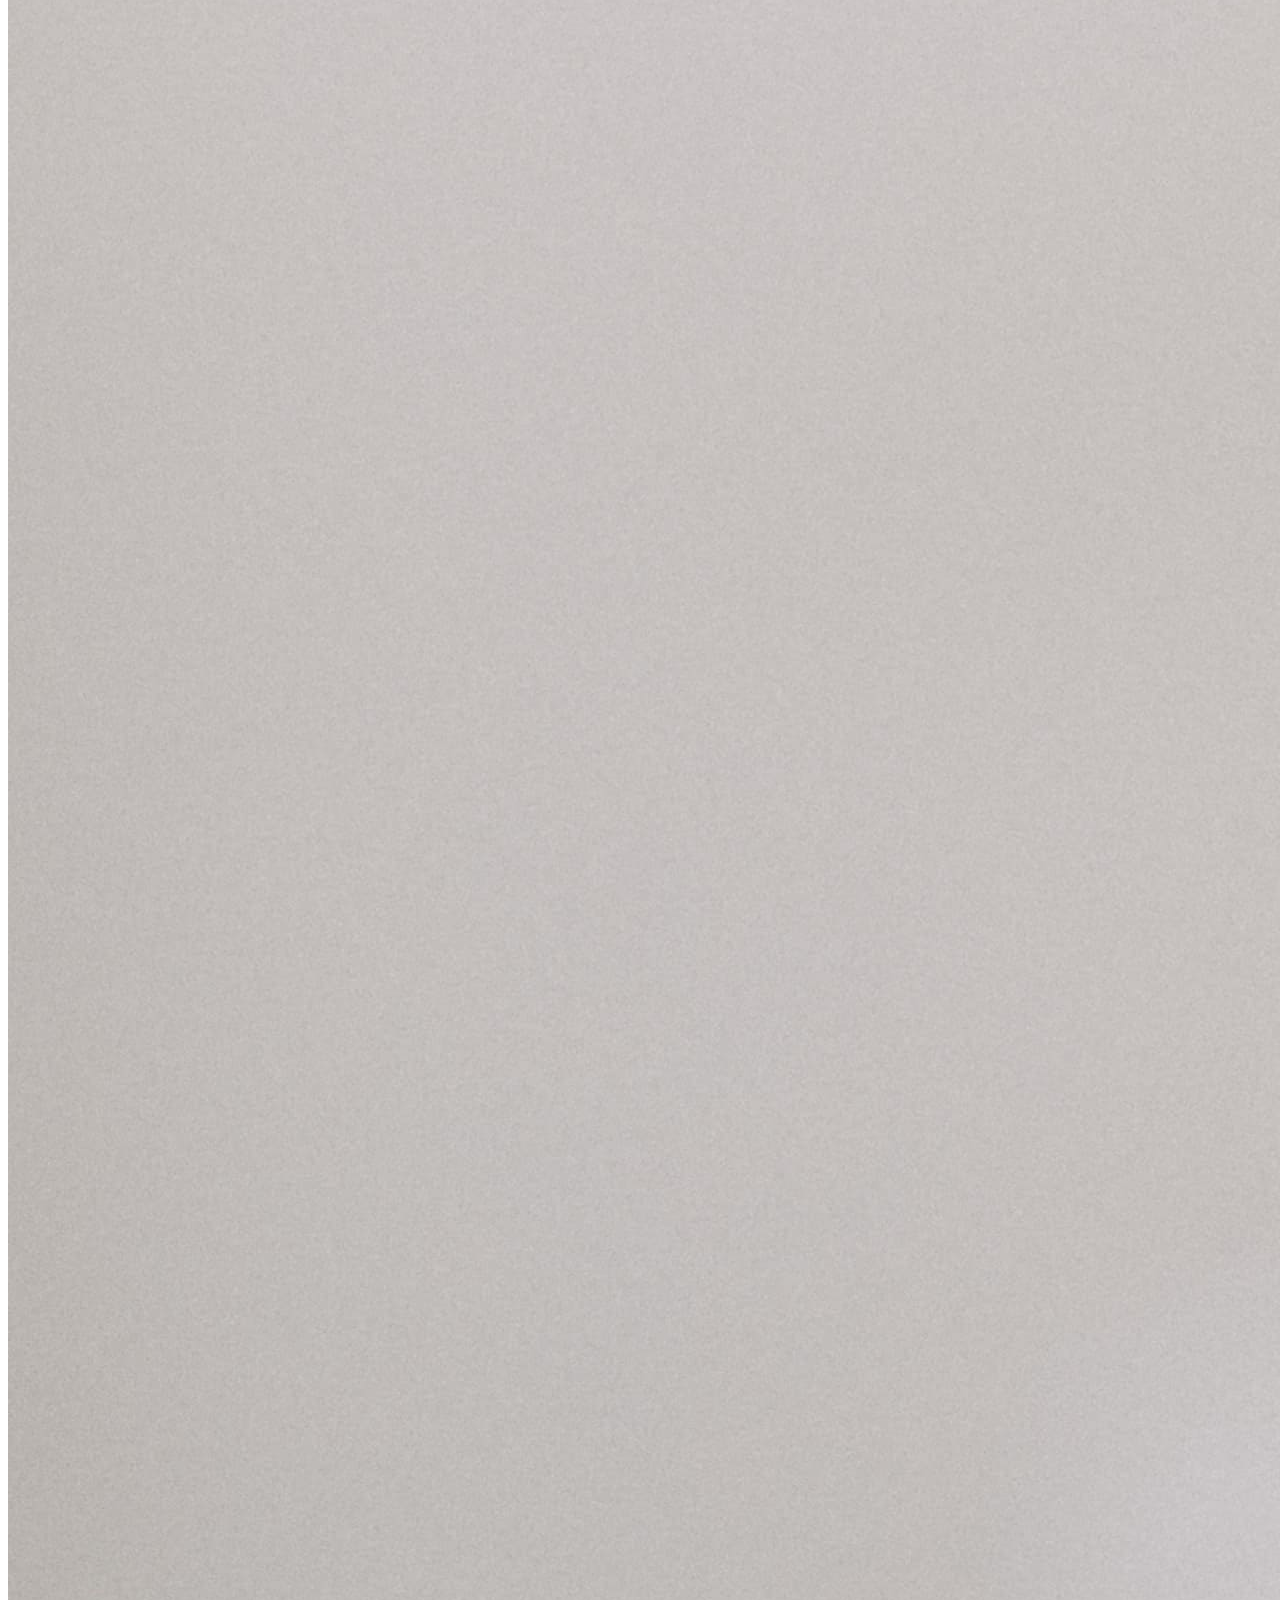
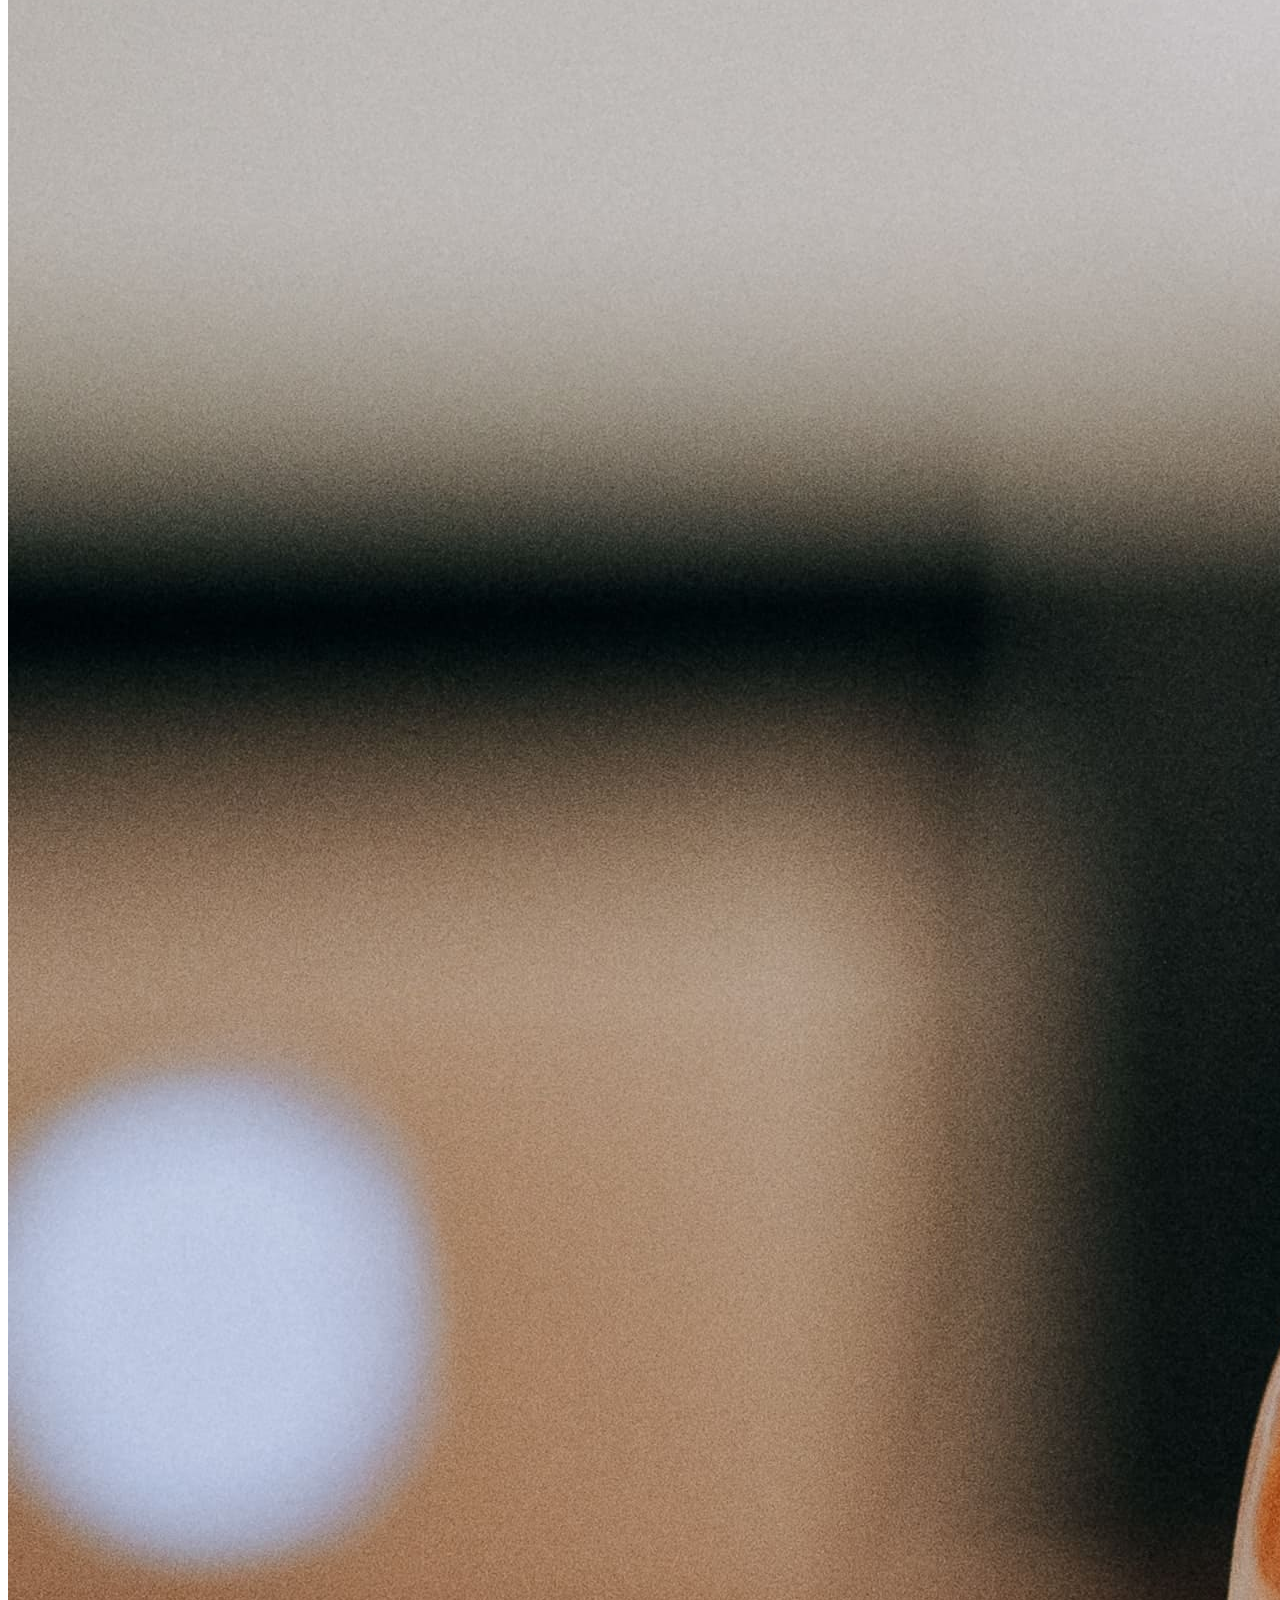
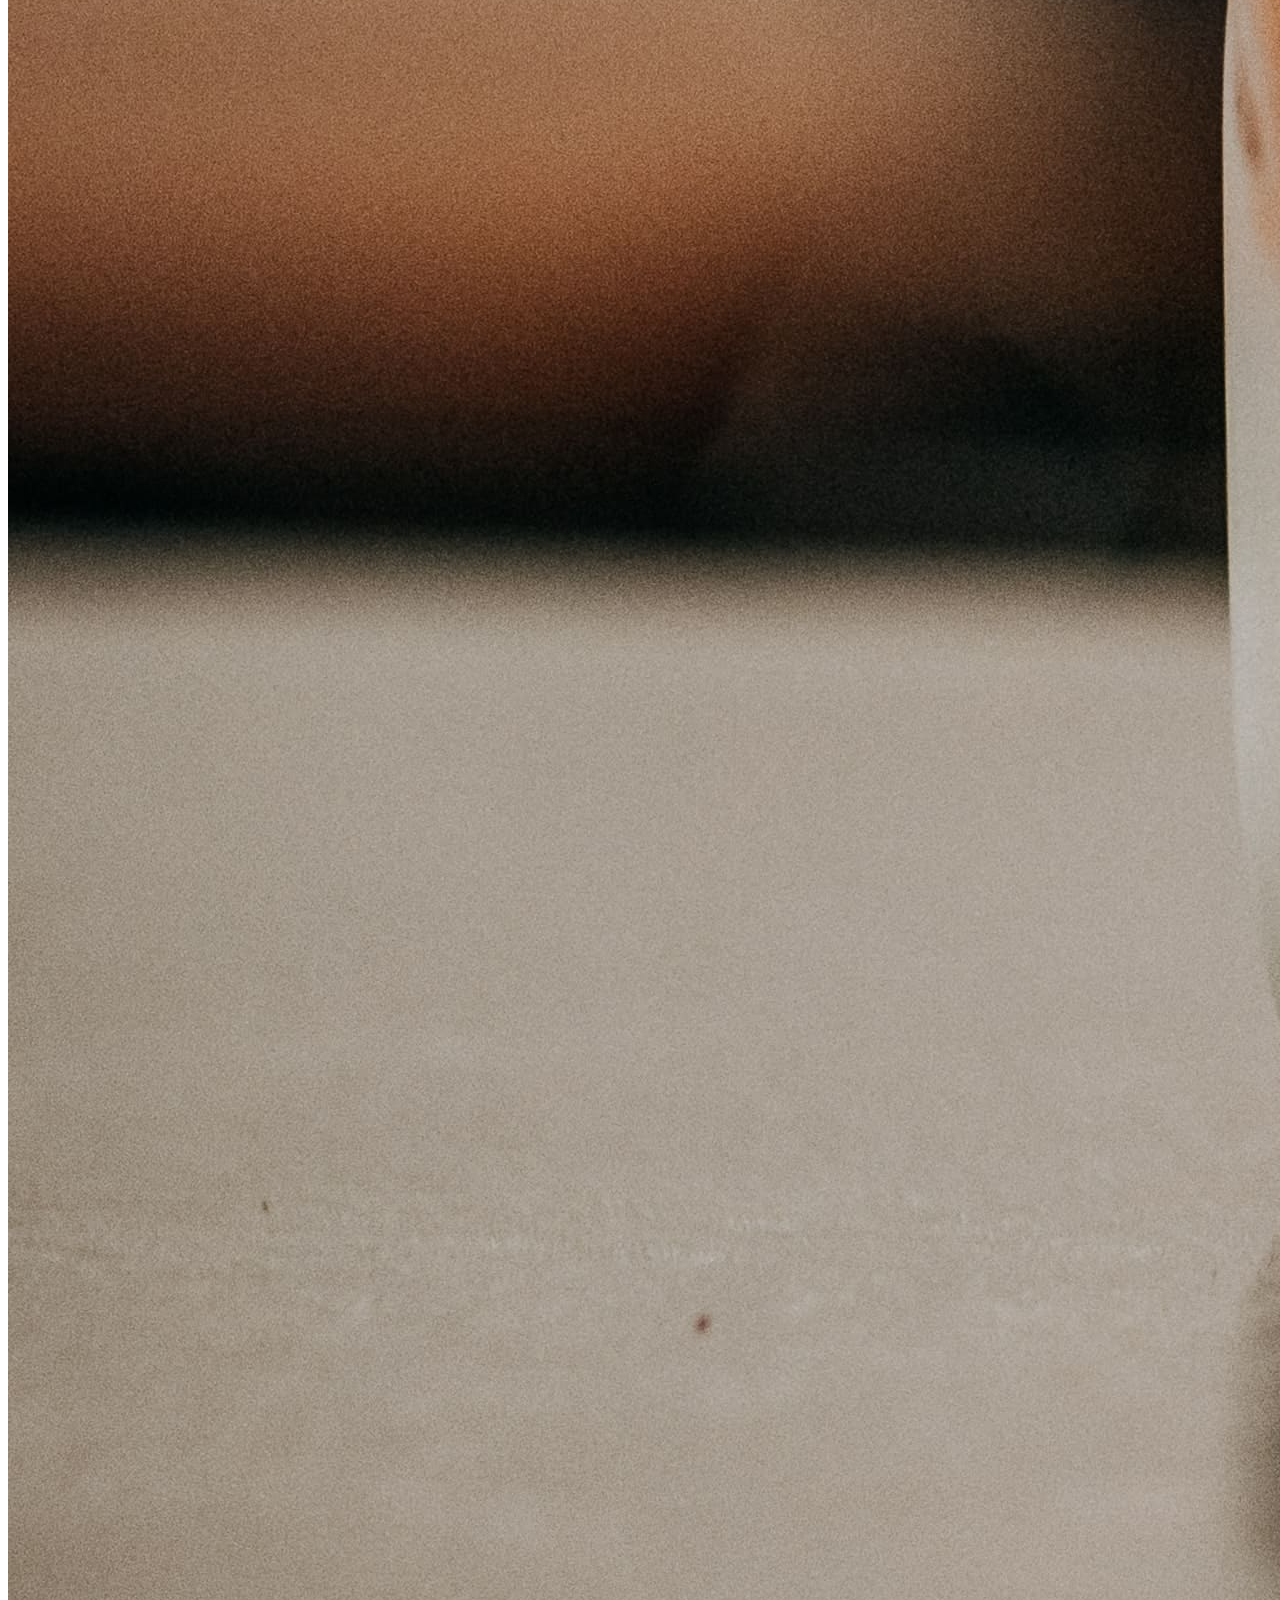
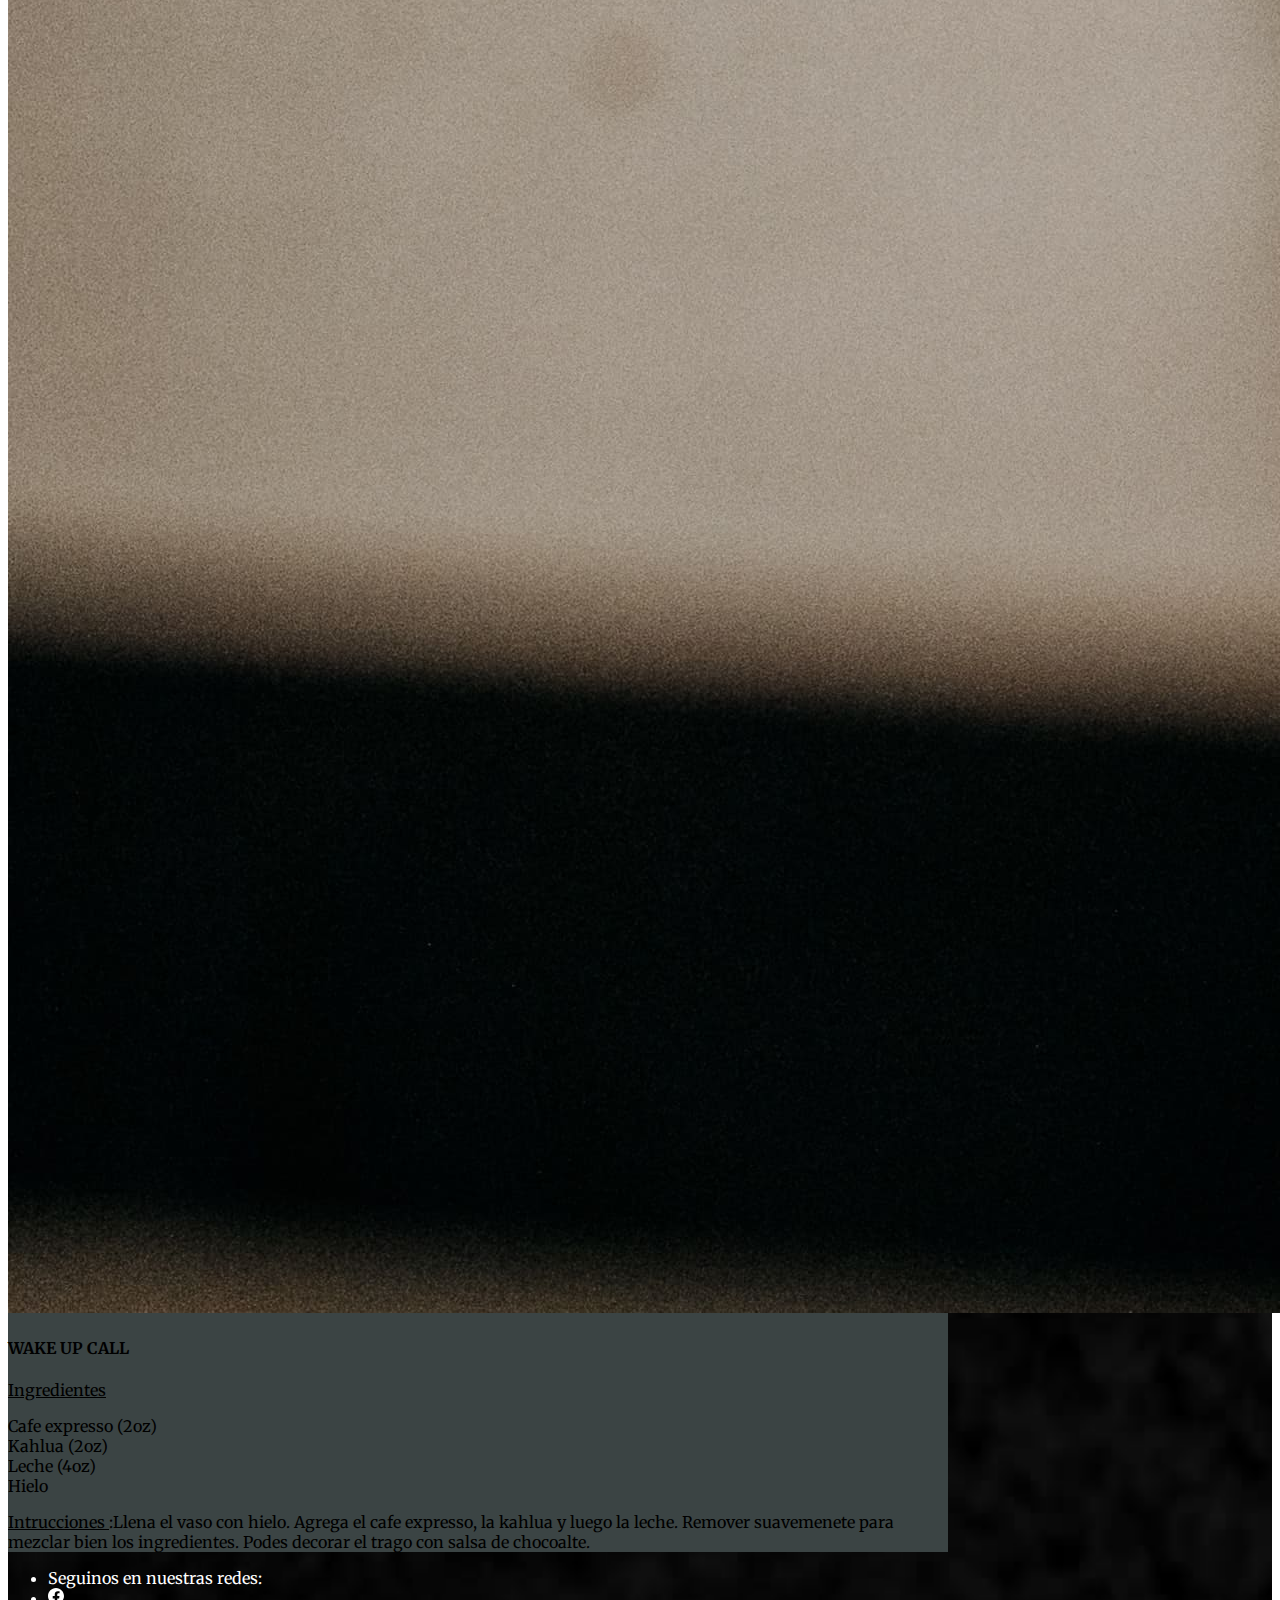
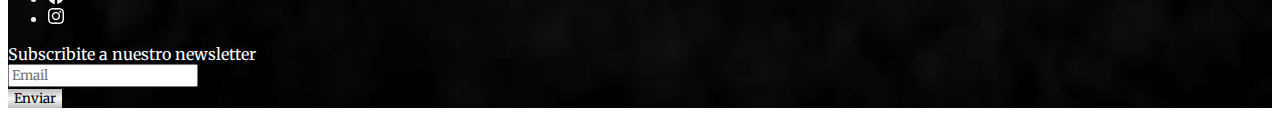
==== commit 046080b9: "Update cafe.html" ====
--- a/cafe.html
+++ b/cafe.html
@@ -45,7 +45,7 @@
     <main>
        
         <!-------------------------------------TRAGOS----------------------------------------------------------------->
-       <h3 class=" text-center text-white  p-4">Tragos con Caffe</h3>
+       <h3 class=" text-center text-white  p-4">Tragos con Cafe</h3>
        
         <div class="contenedor-cafe  row  justify-content-around  ">
 
@@ -68,7 +68,7 @@
                     <li class="card-text text-white">Hielo</li>
                   </u></p>
                   <p class="card-text text-white"><u>Intrucciones </u>: Cubrir un vaso con hielo. 
-                    Colocar el vodka, el licor de cafe y el cafe americano. Completar la mezcla con leche y crema.</p>
+                    Colocar el vodka, el licor de cafe y el cafe expresso. Completar la mezcla con leche y crema.</p>
                 </div>
               </div>
             </div>
@@ -132,4 +132,4 @@
 
     <script src="https://cdn.jsdelivr.net/npm/bootstrap@5.0.2/dist/js/bootstrap.bundle.min.js" integrity="sha384-MrcW6ZMFYlzcLA8Nl+NtUVF0sA7MsXsP1UyJoMp4YLEuNSfAP+JcXn/tWtIaxVXM" crossorigin="anonymous"></script>
 </body>
-</html>+</html>
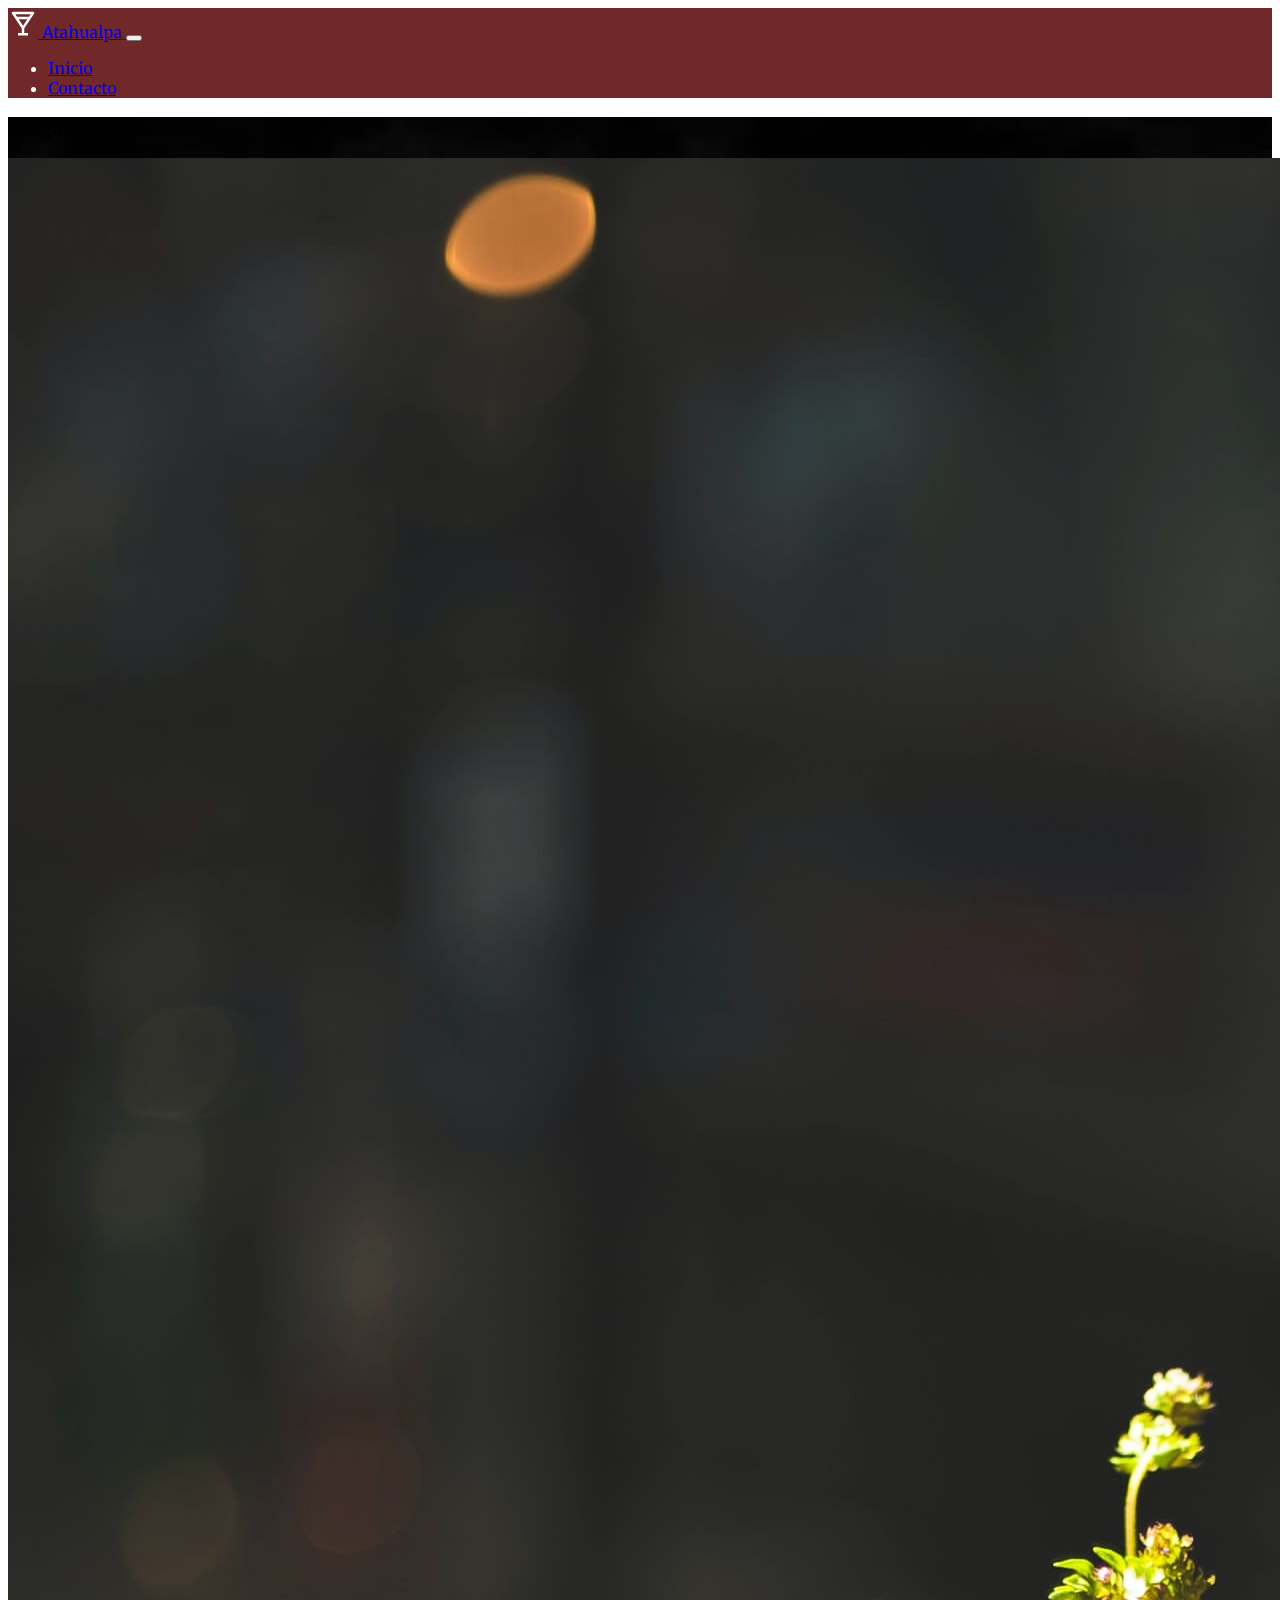
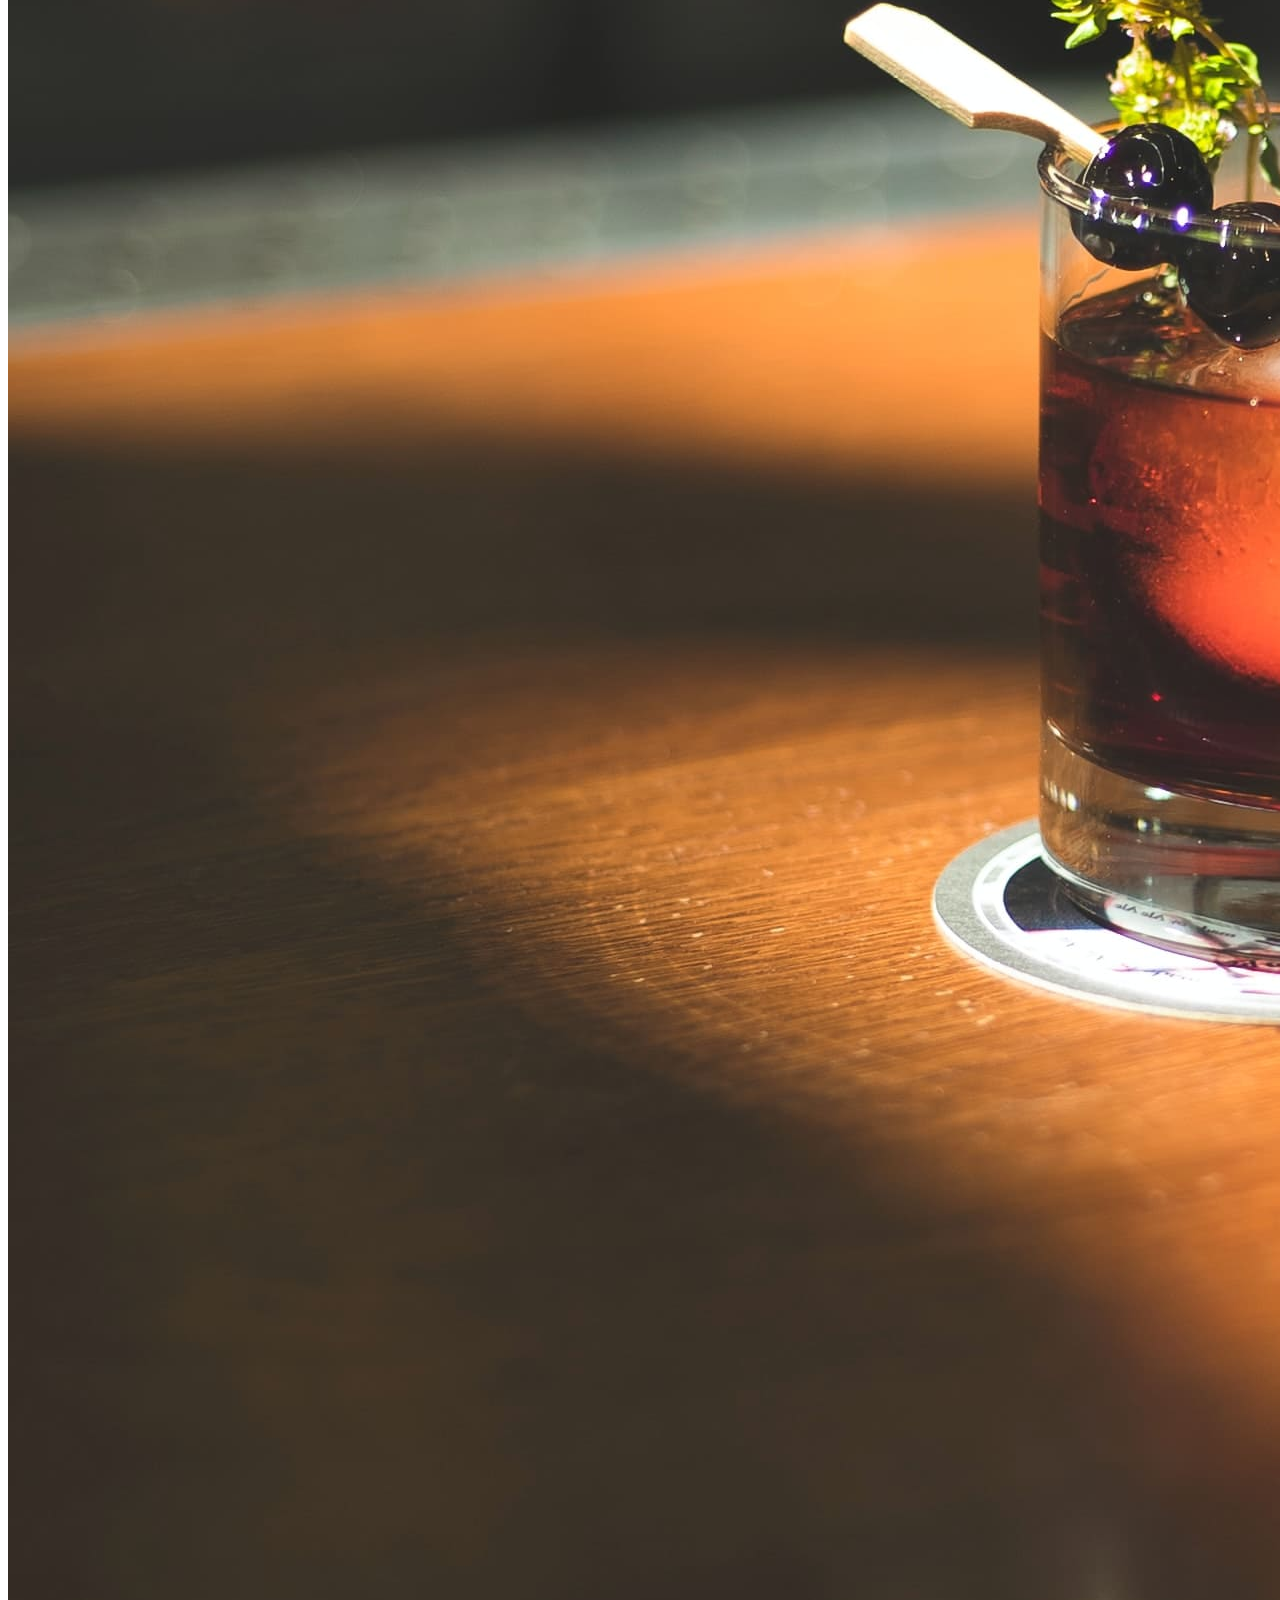
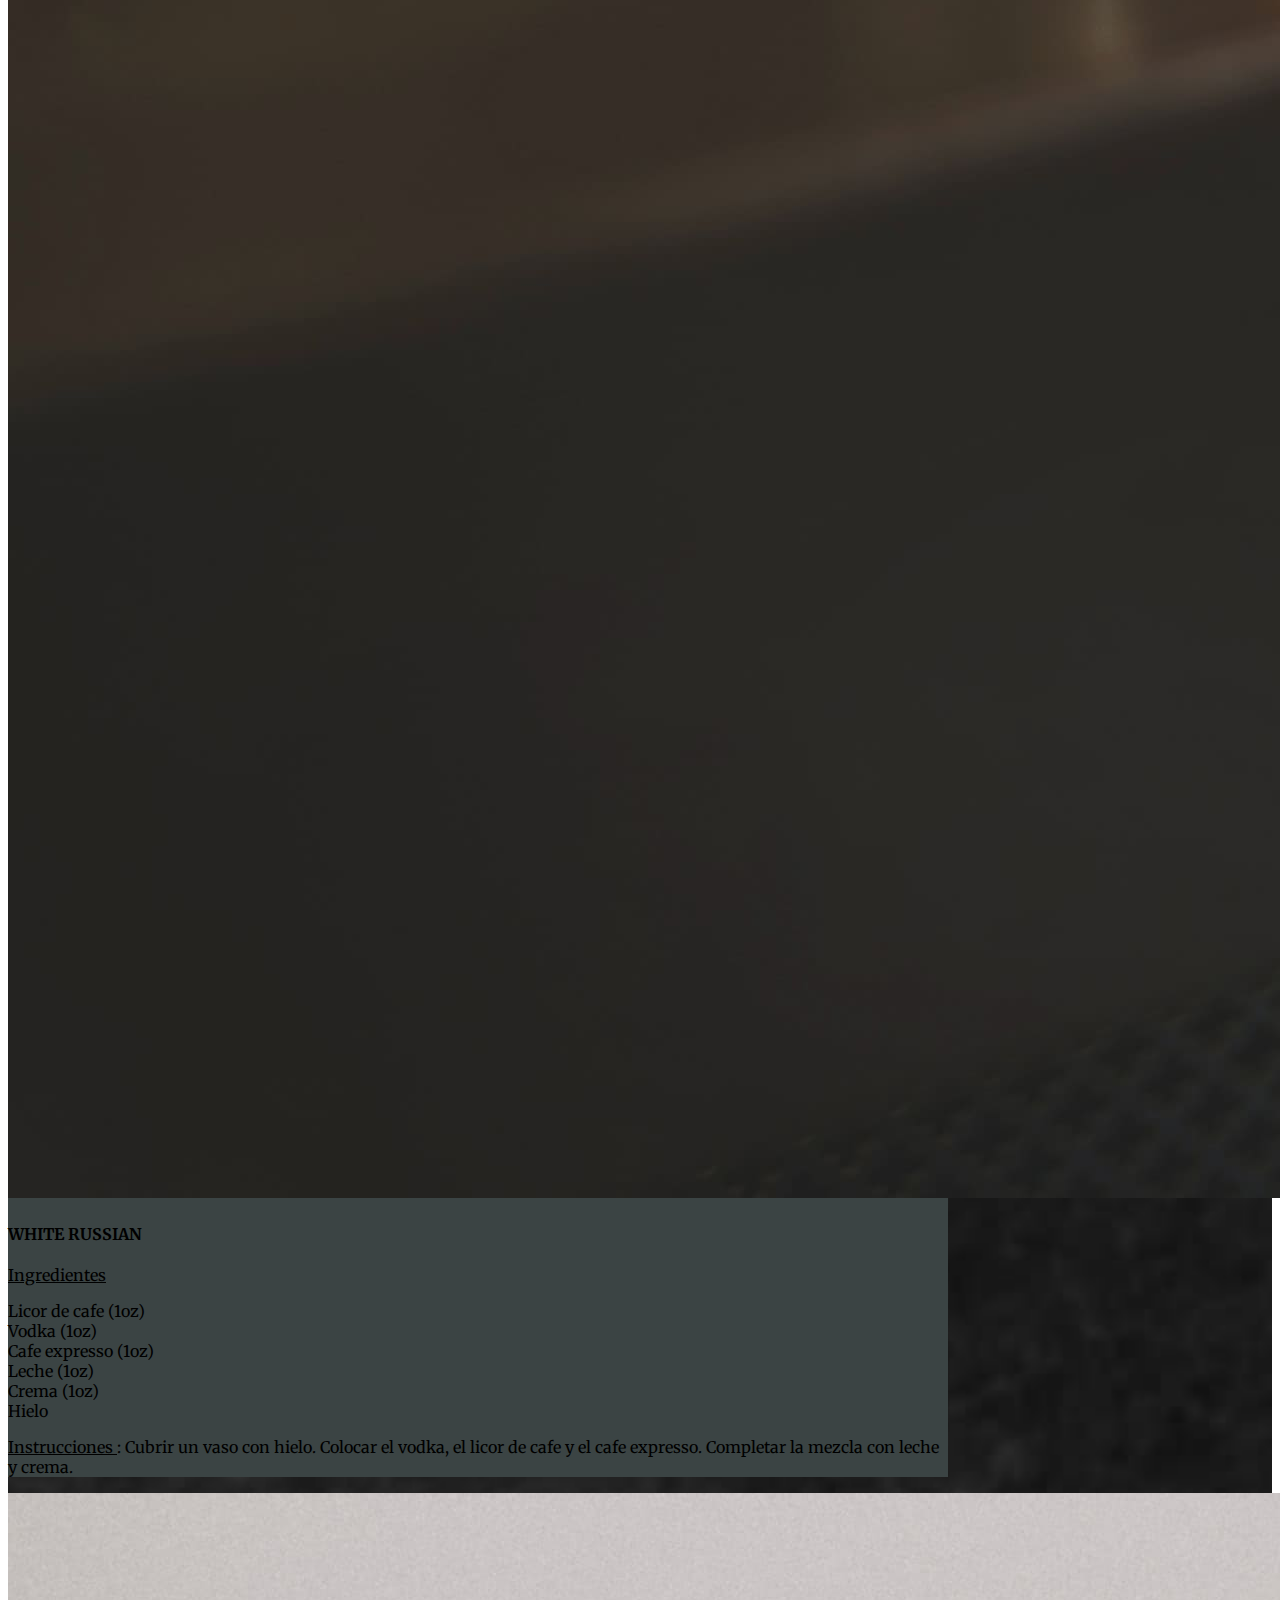
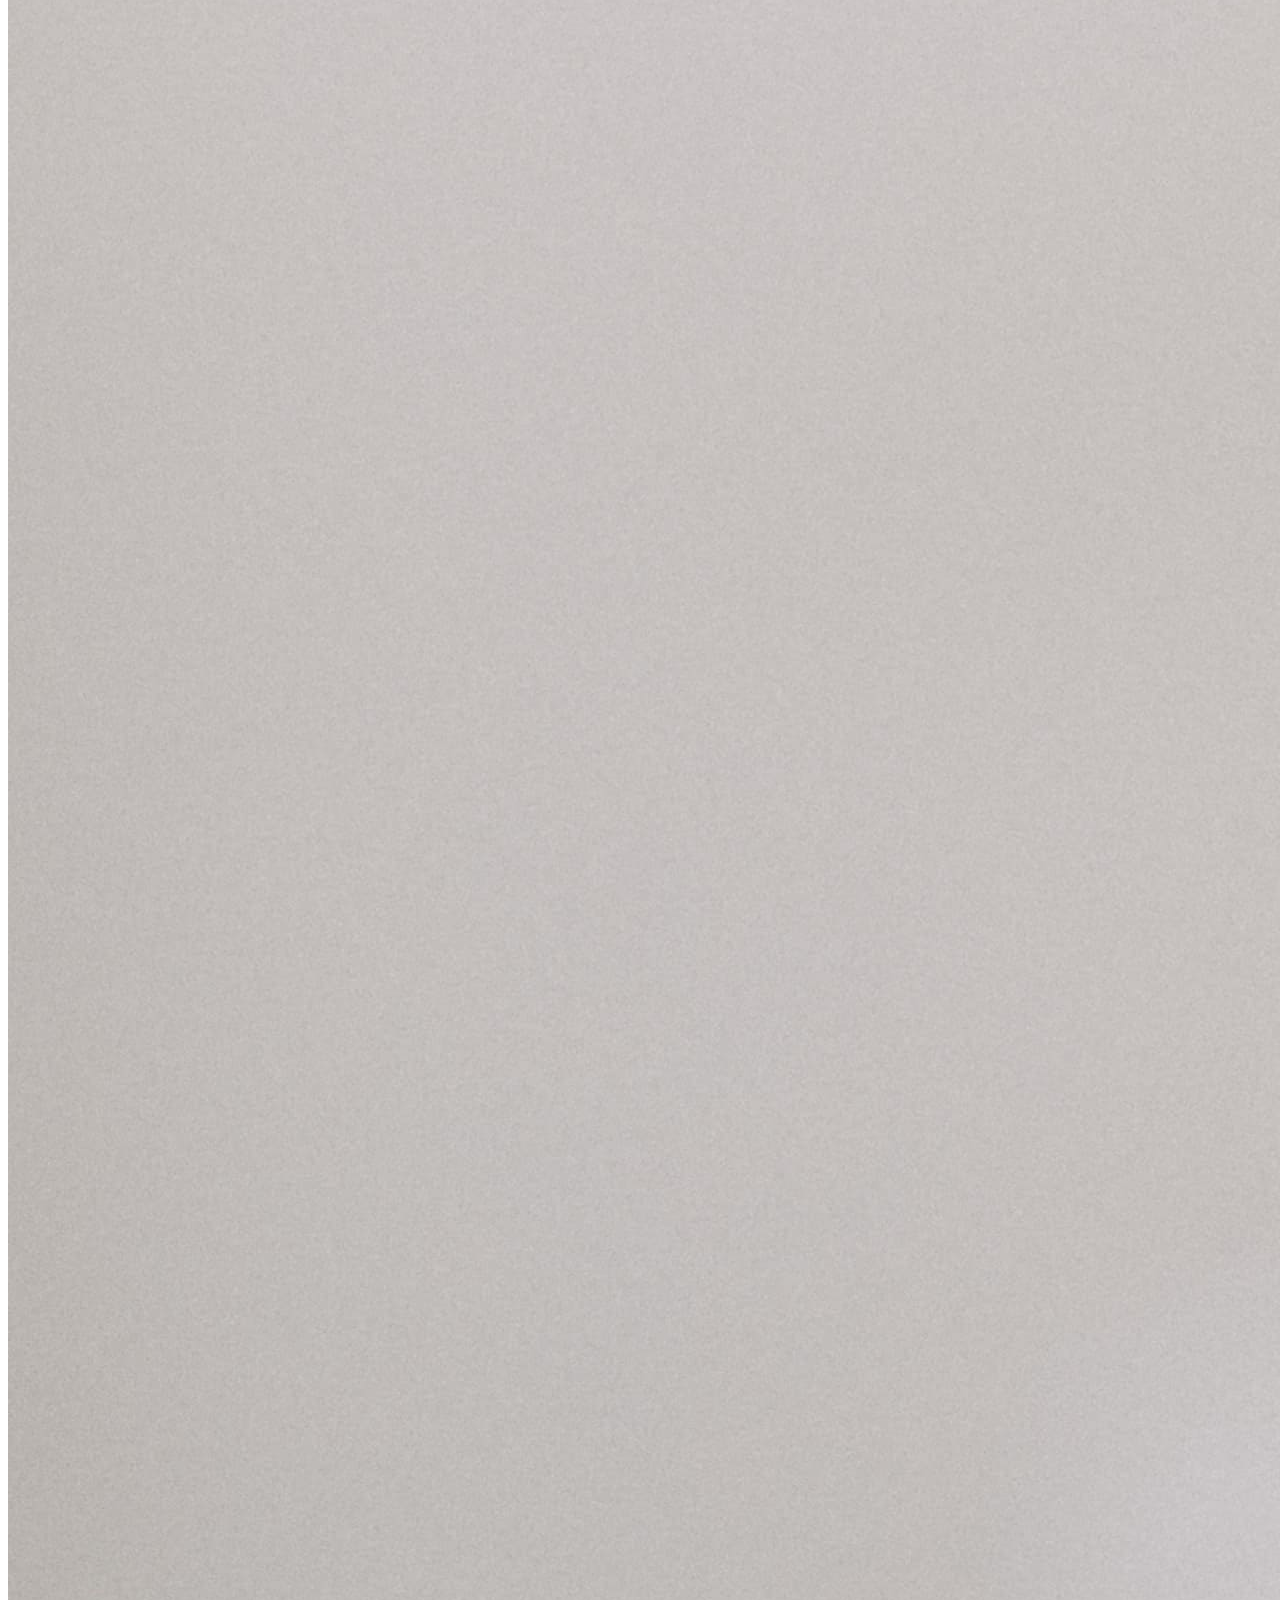
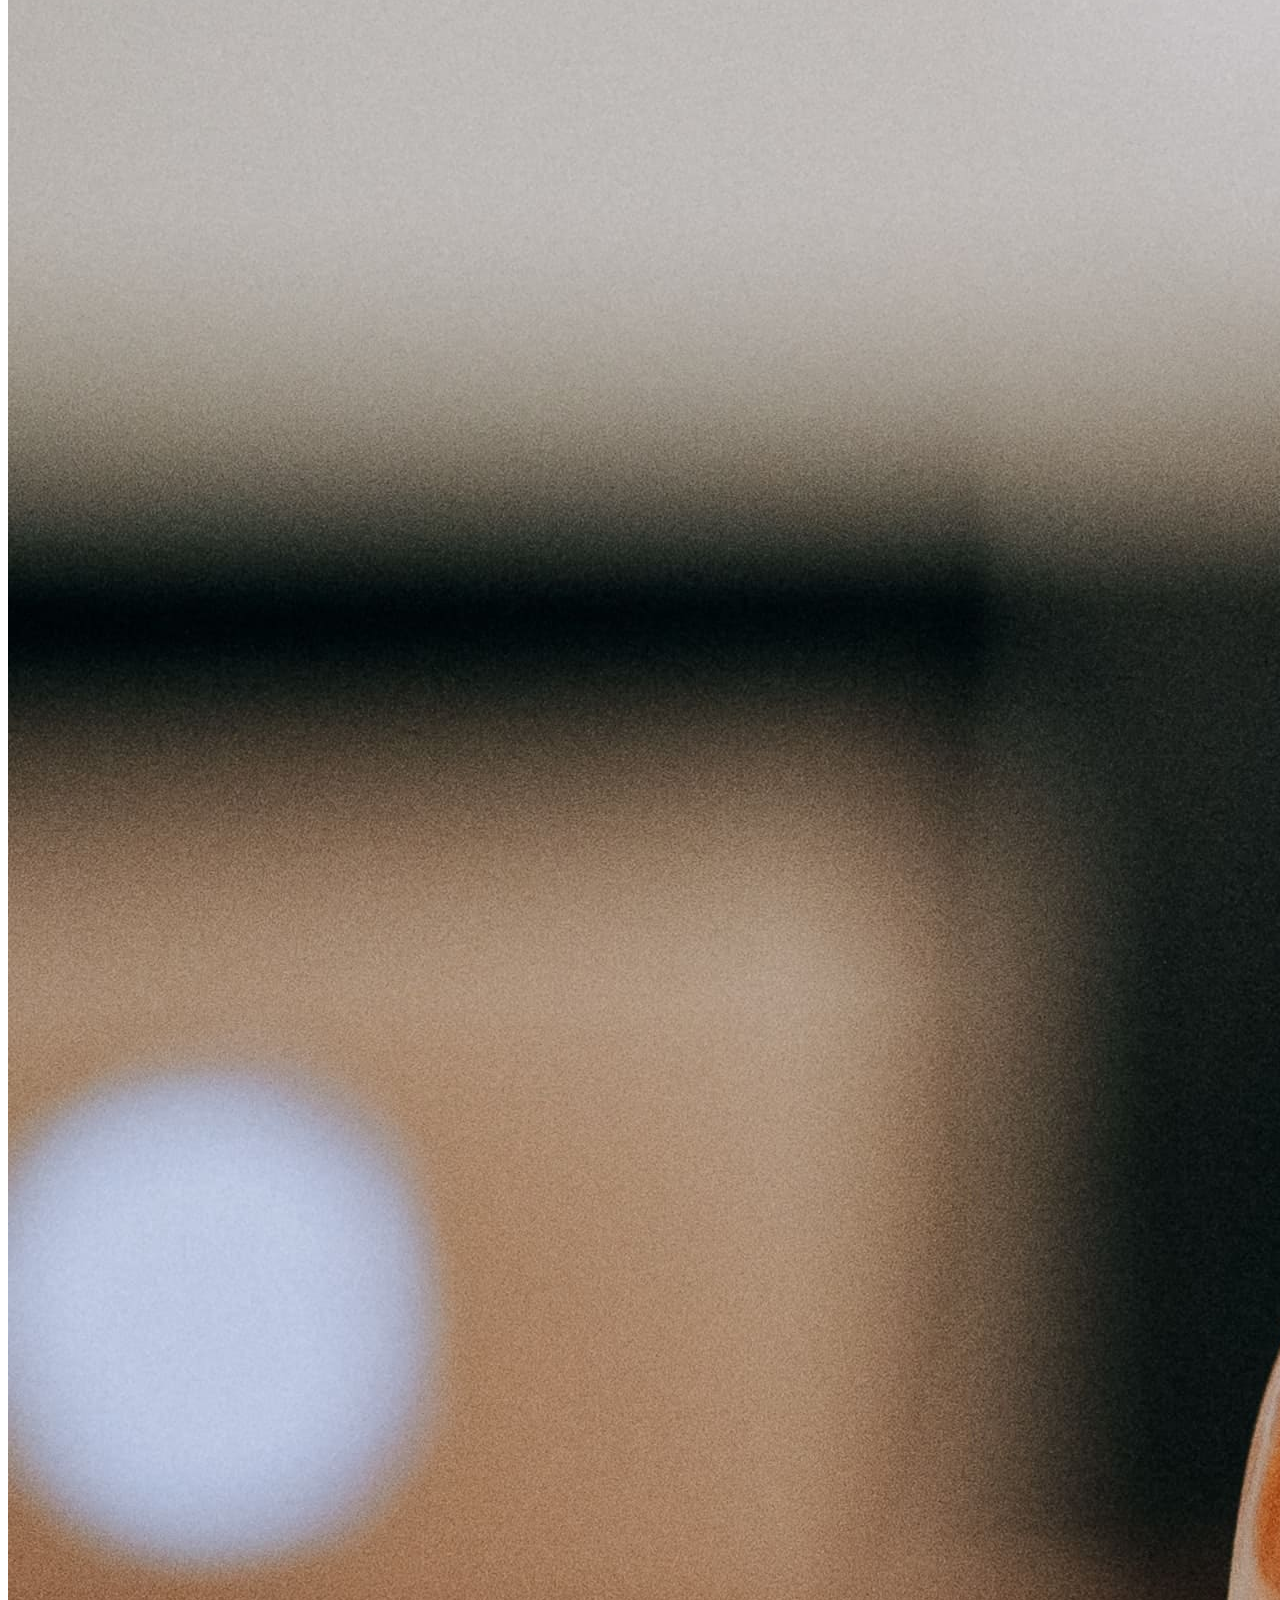
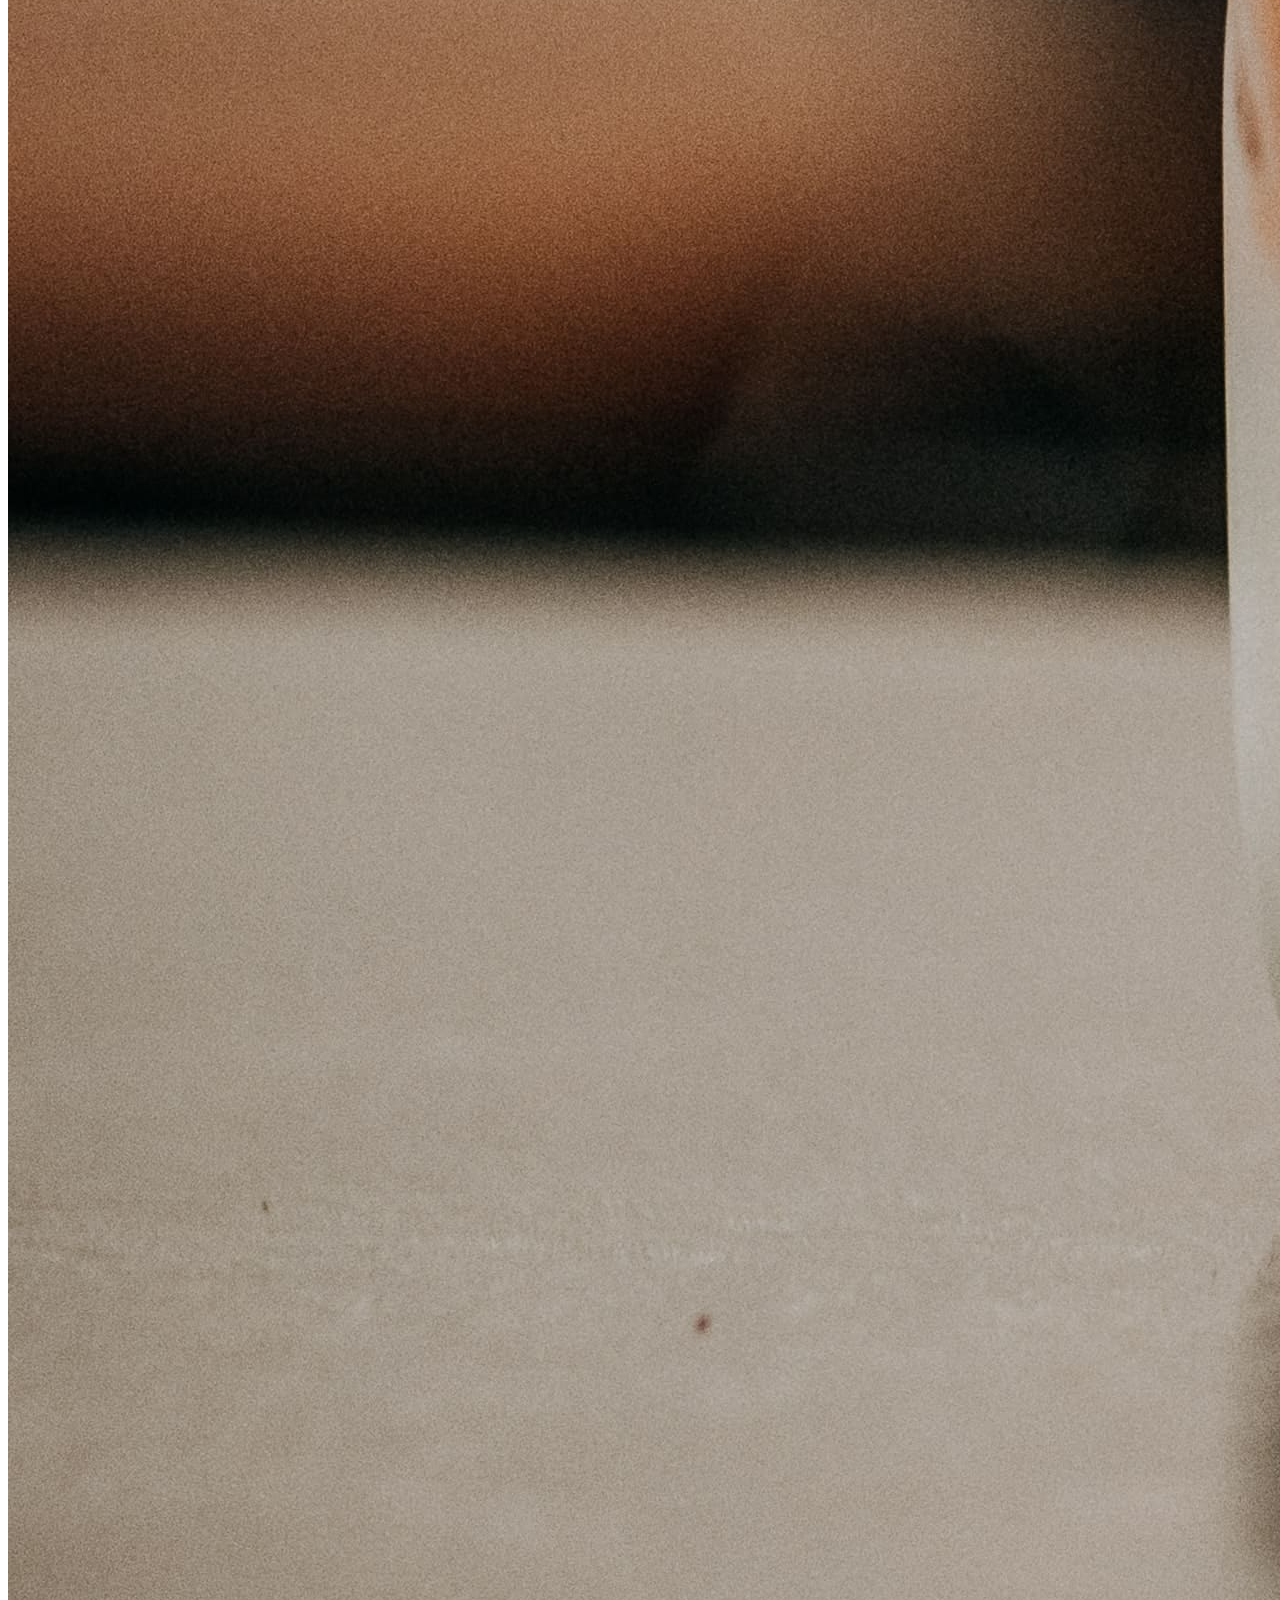
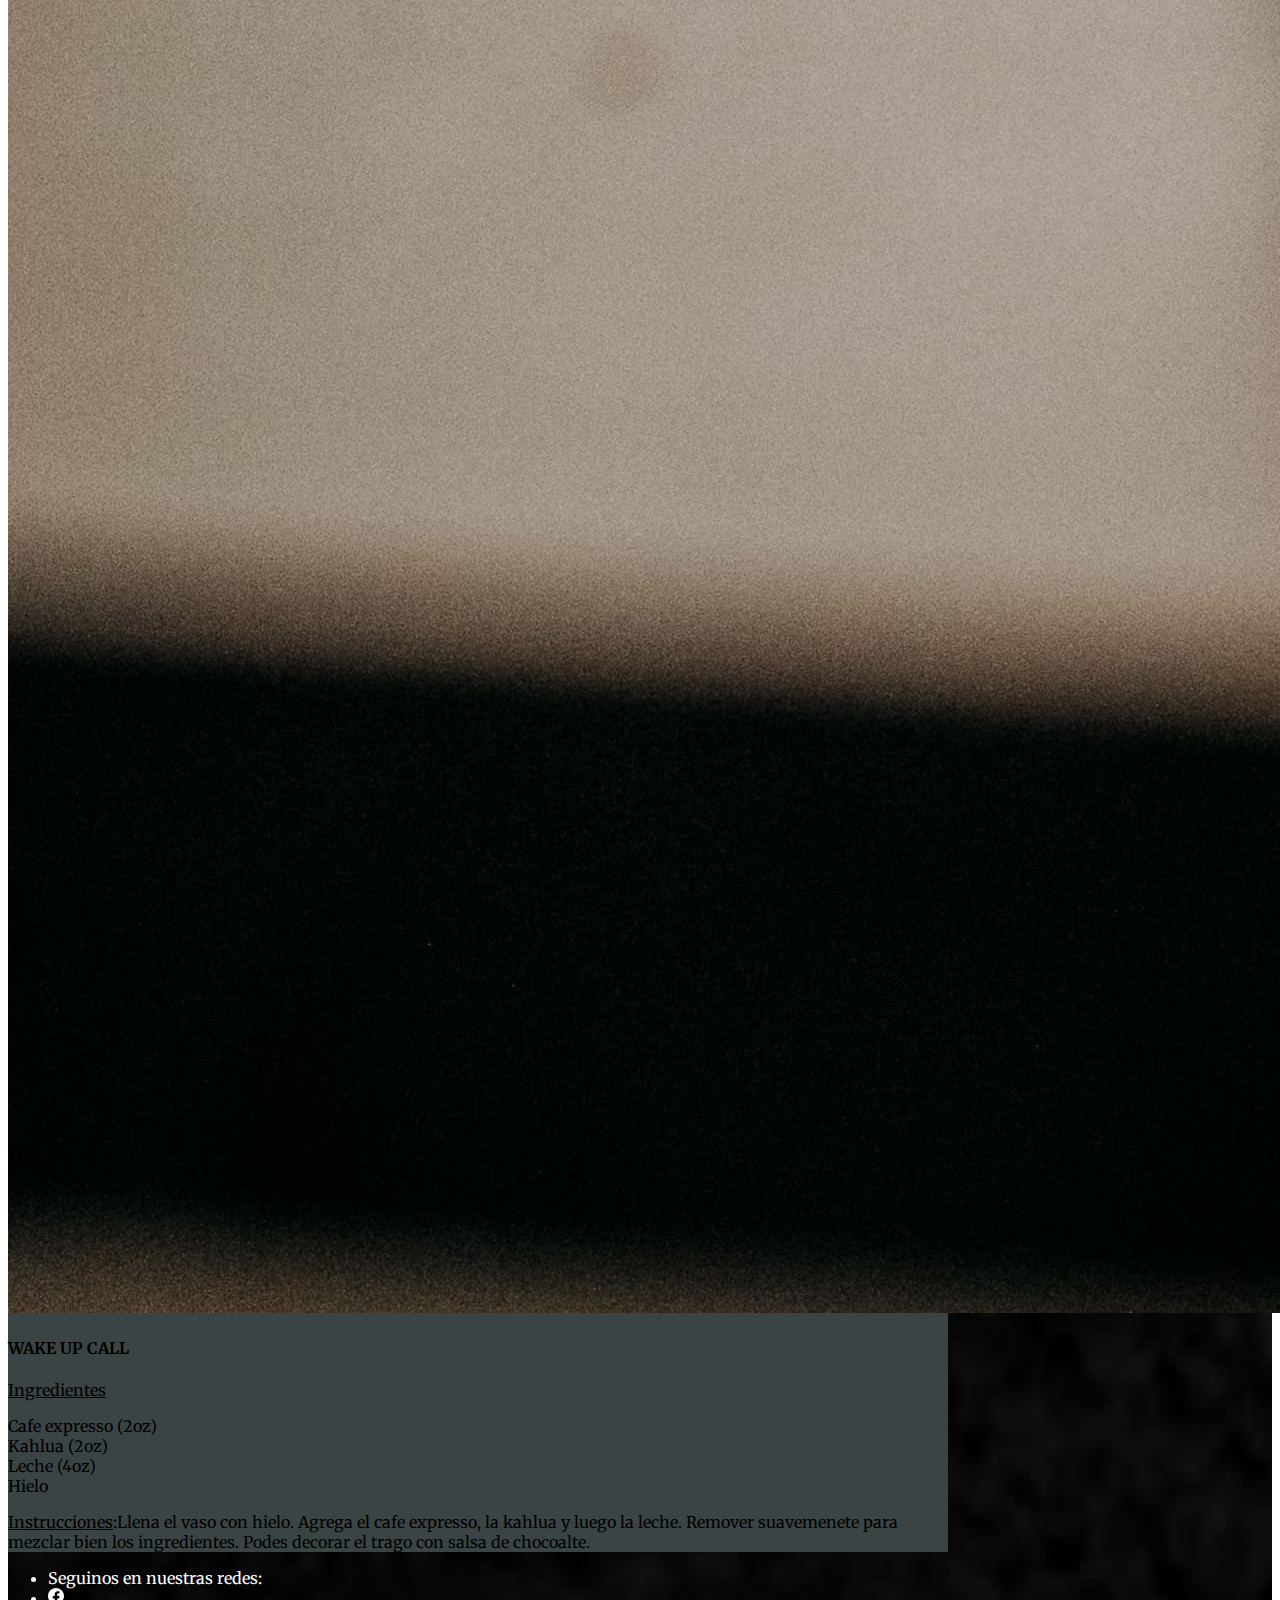
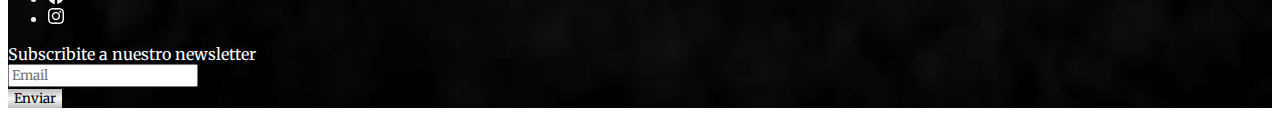
==== commit bfc7e05a: "Update cafe.html" ====
--- a/cafe.html
+++ b/cafe.html
@@ -67,7 +67,7 @@
                     <li class="card-text text-white">Crema (1oz)</li>
                     <li class="card-text text-white">Hielo</li>
                   </u></p>
-                  <p class="card-text text-white"><u>Intrucciones </u>: Cubrir un vaso con hielo. 
+                  <p class="card-text text-white"><u>Instrucciones </u>: Cubrir un vaso con hielo. 
                     Colocar el vodka, el licor de cafe y el cafe expresso. Completar la mezcla con leche y crema.</p>
                 </div>
               </div>
@@ -89,7 +89,7 @@
                     <li class="card-text text-white">Leche (4oz)</li>
                     <li class="card-text text-white">Hielo</li>
                   </u></p>
-                  <p class="card-text text-white"><u>Intrucciones </u>:Llena el vaso con hielo. Agrega el cafe expresso, la kahlua y luego la leche. Remover suavemenete para mezclar bien los ingredientes. Podes decorar el trago con salsa de chocoalte.</p>
+                  <p class="card-text text-white"><u>Instrucciones</u>:Llena el vaso con hielo. Agrega el cafe expresso, la kahlua y luego la leche. Remover suavemenete para mezclar bien los ingredientes. Podes decorar el trago con salsa de chocoalte.</p>
                 </div>
               </div>
             </div>
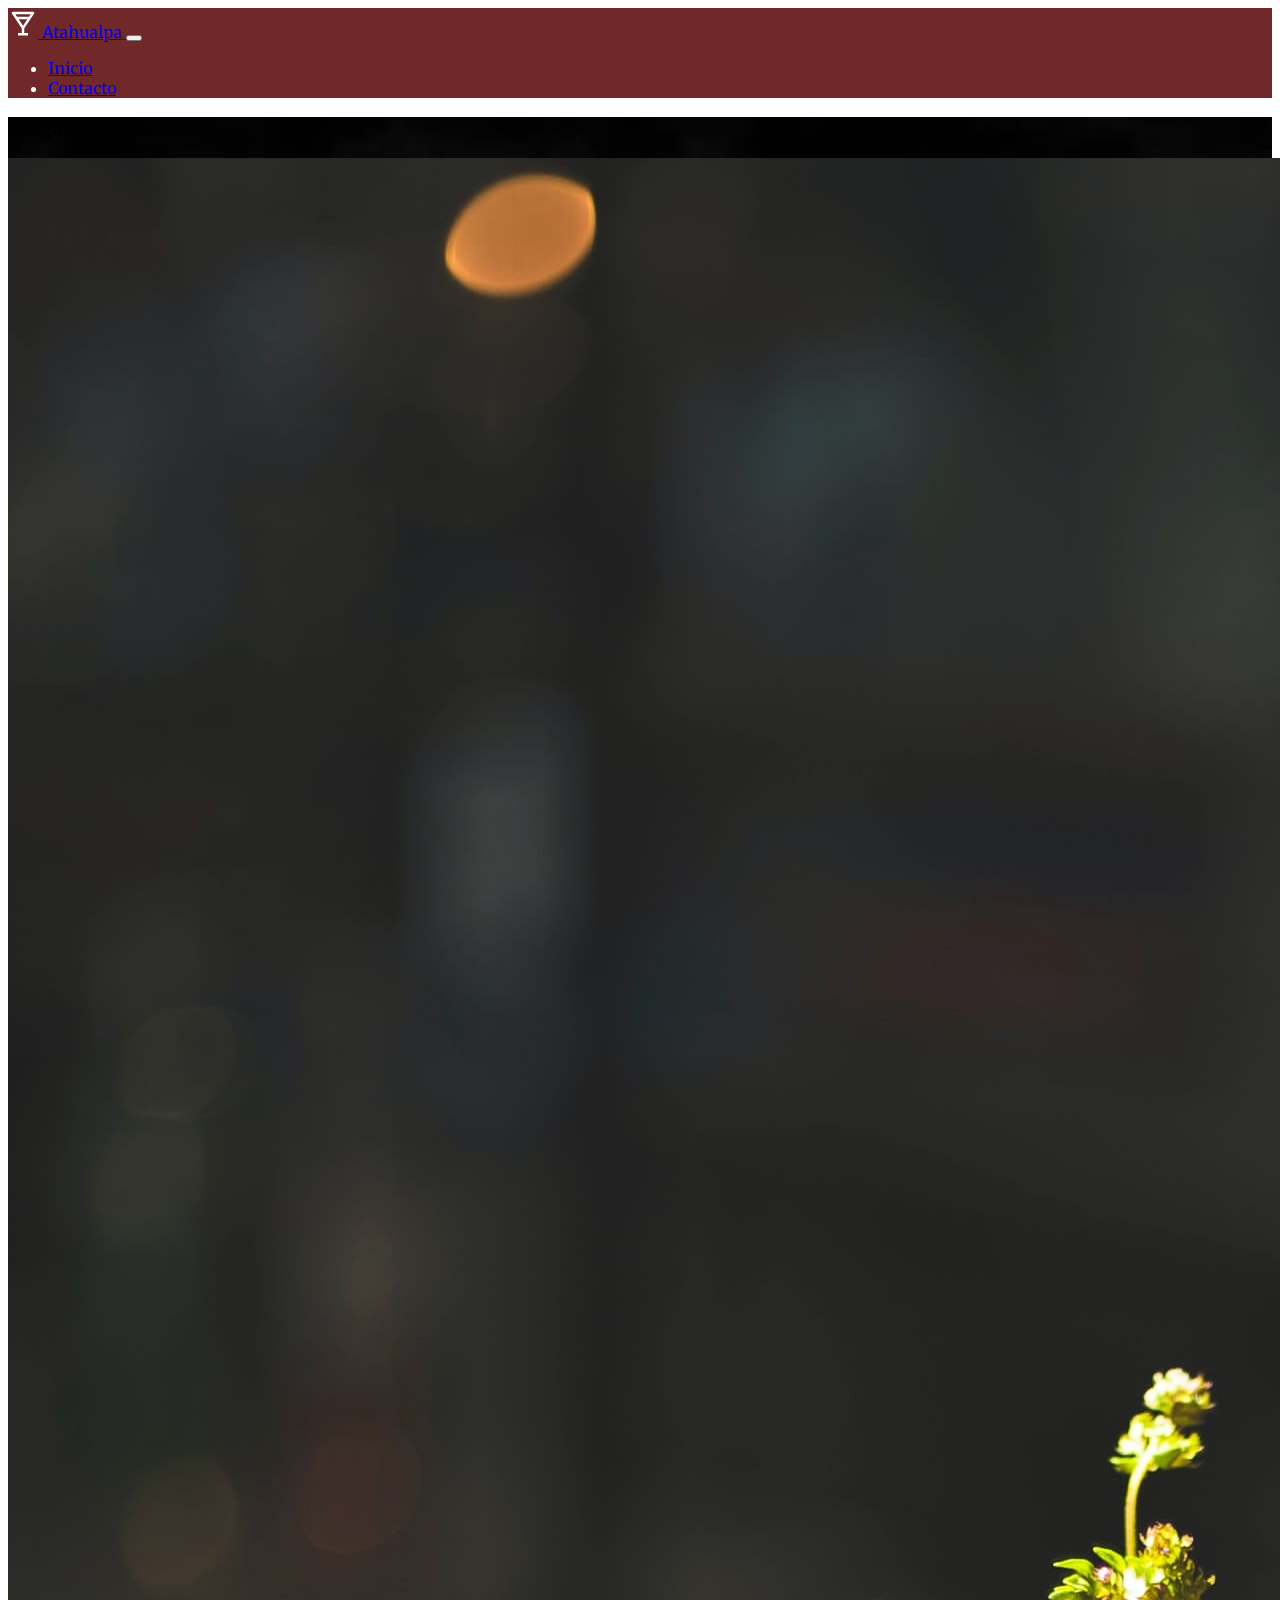
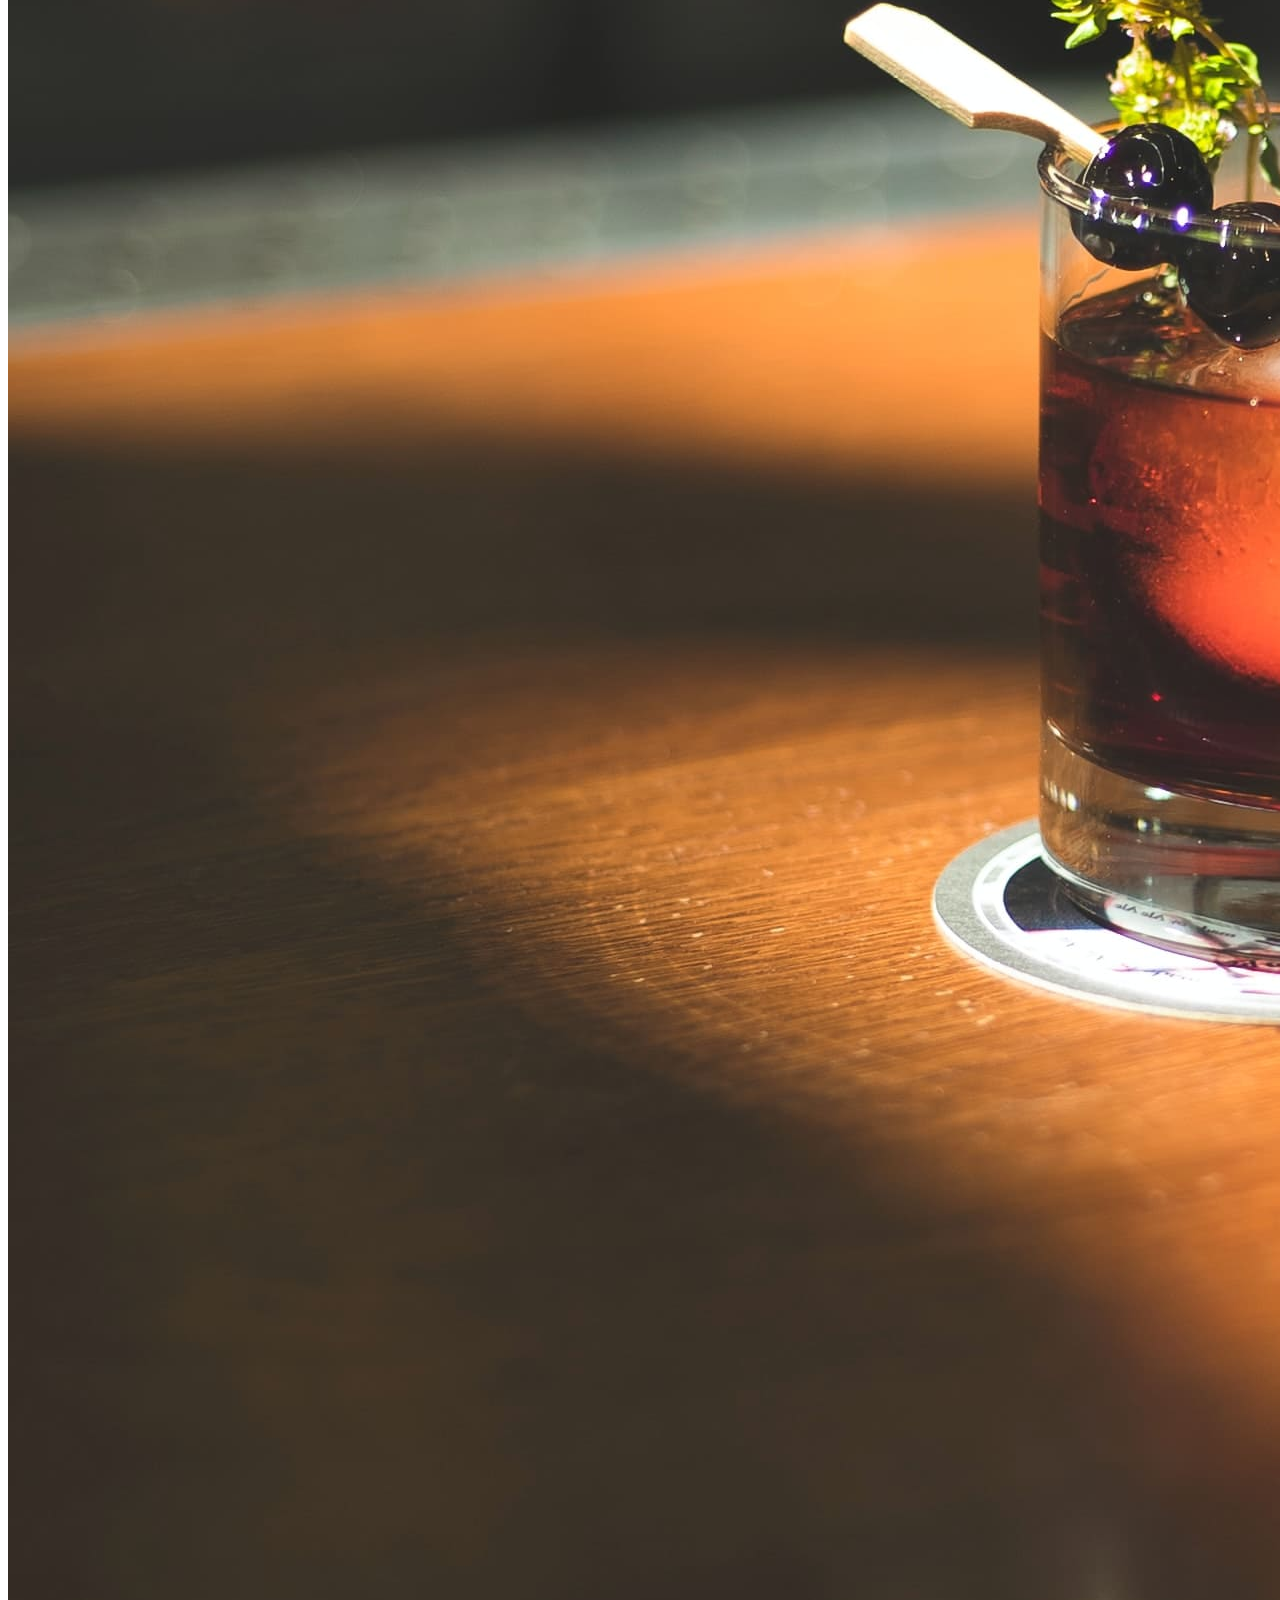
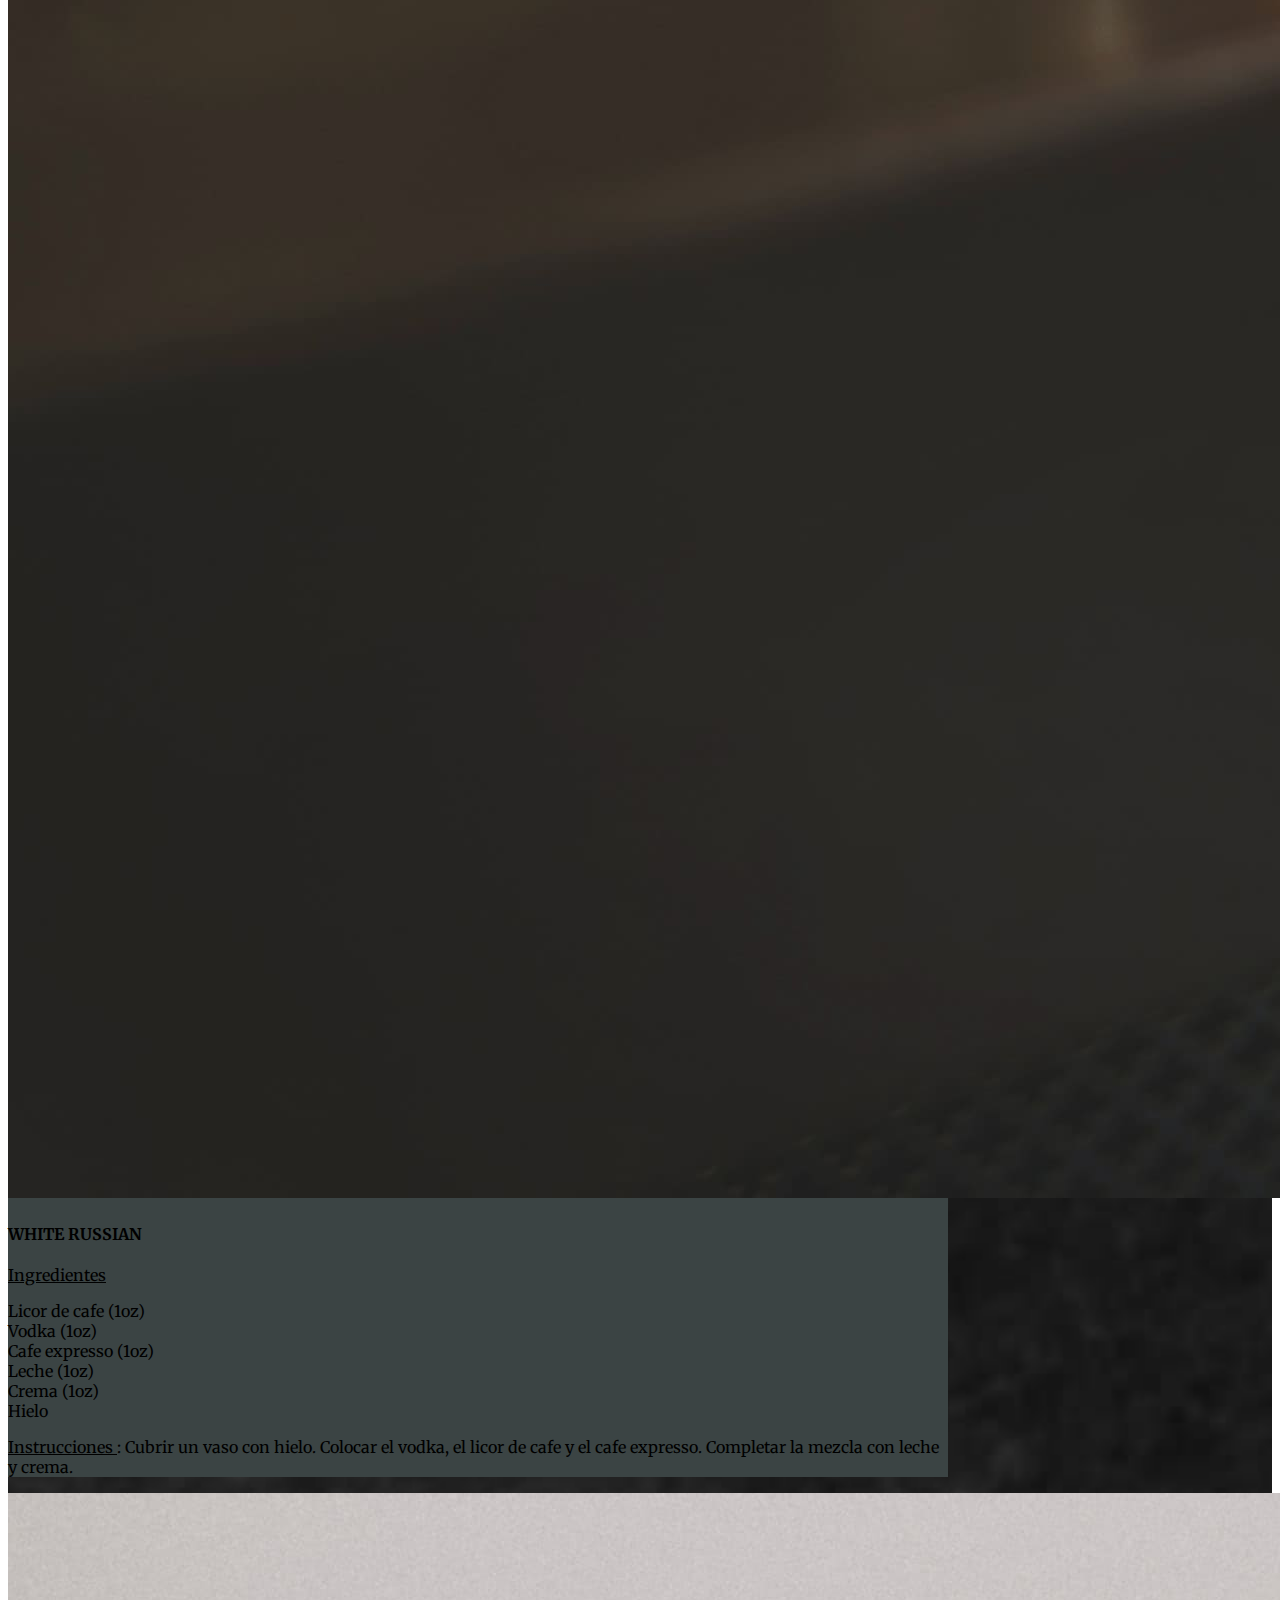
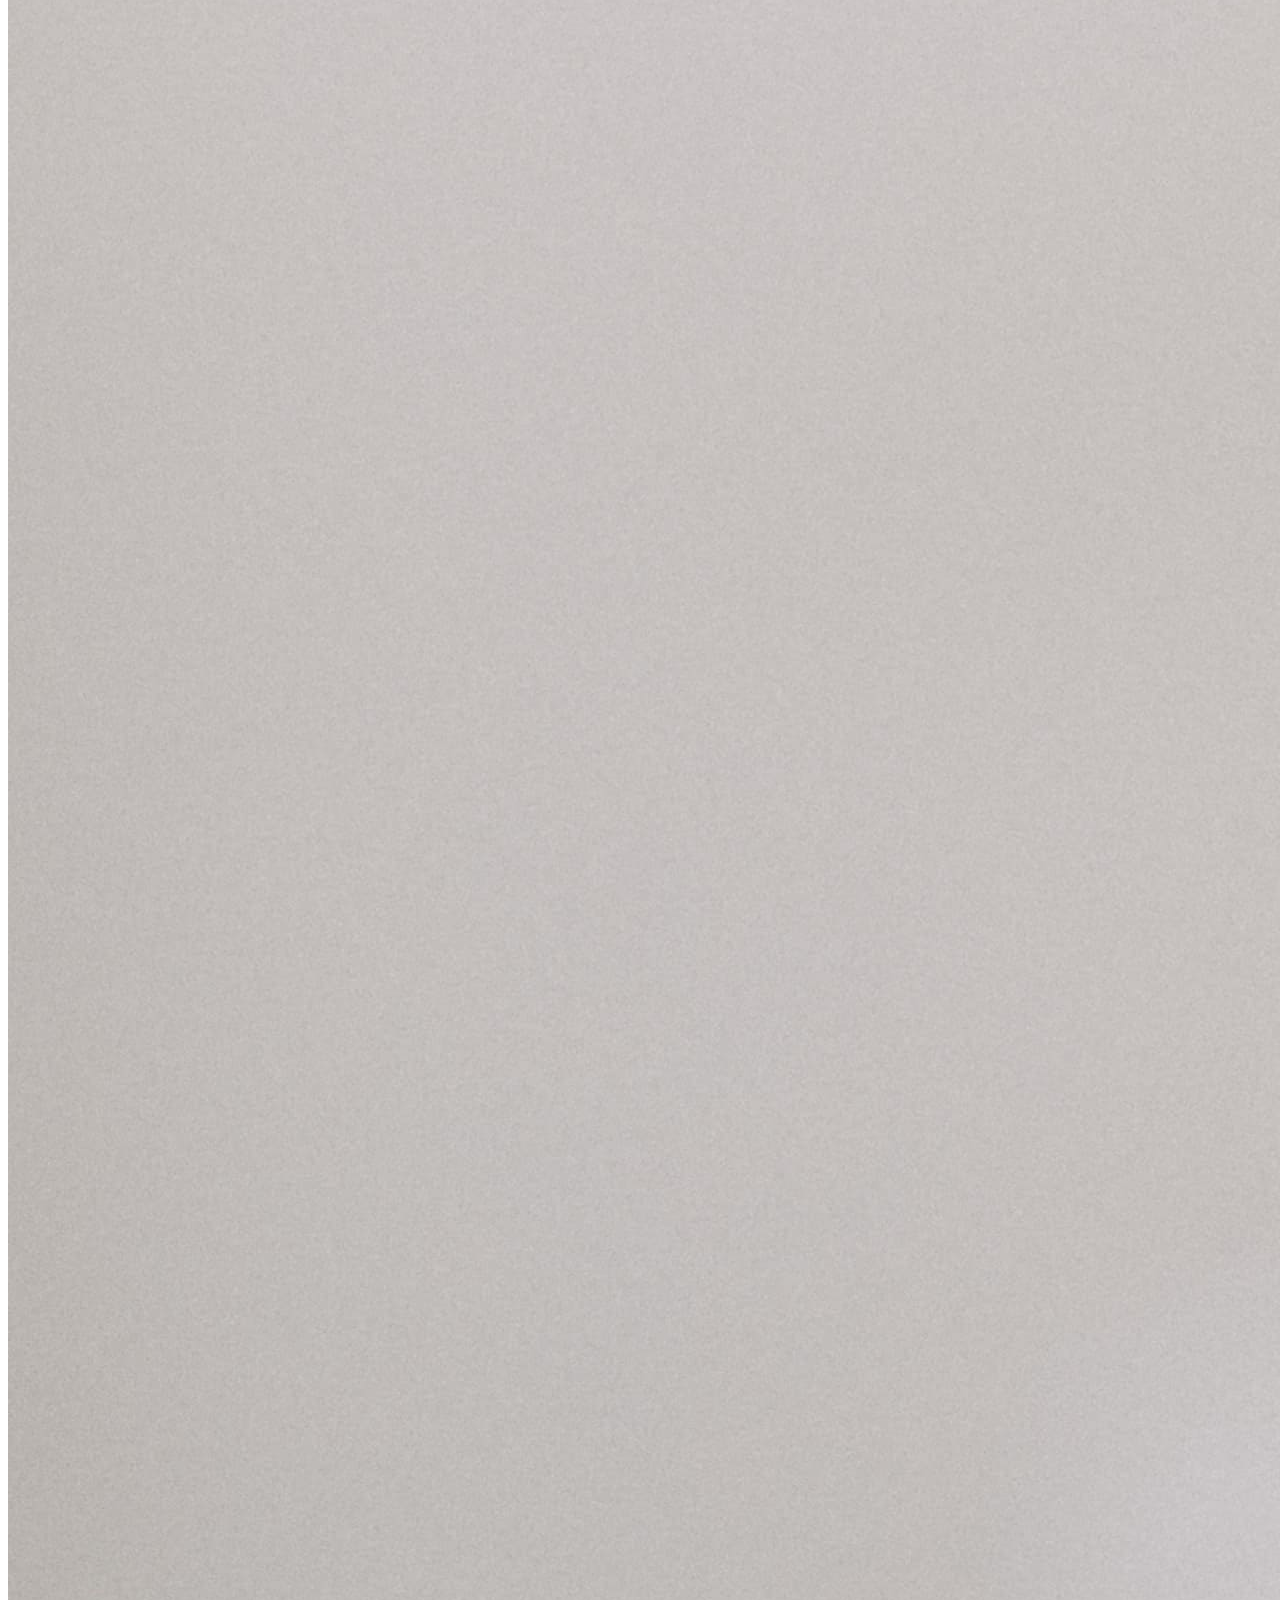
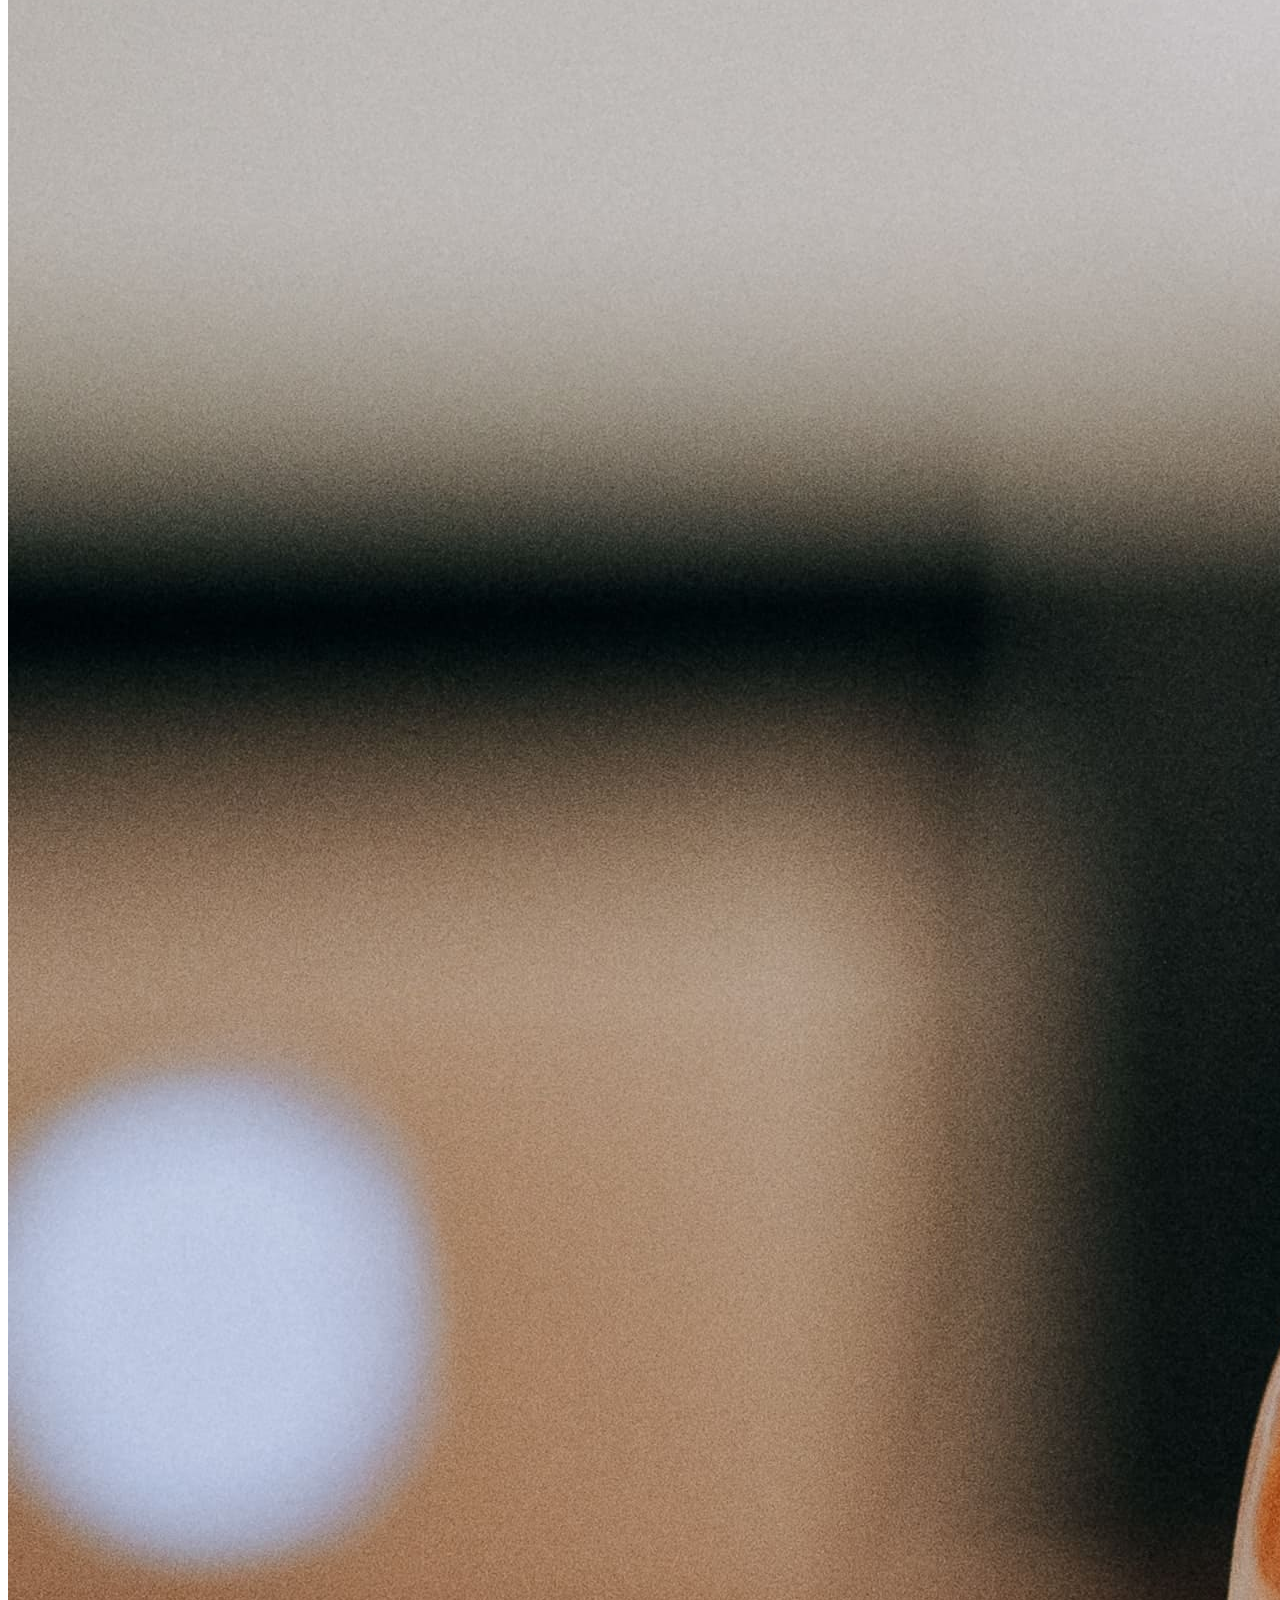
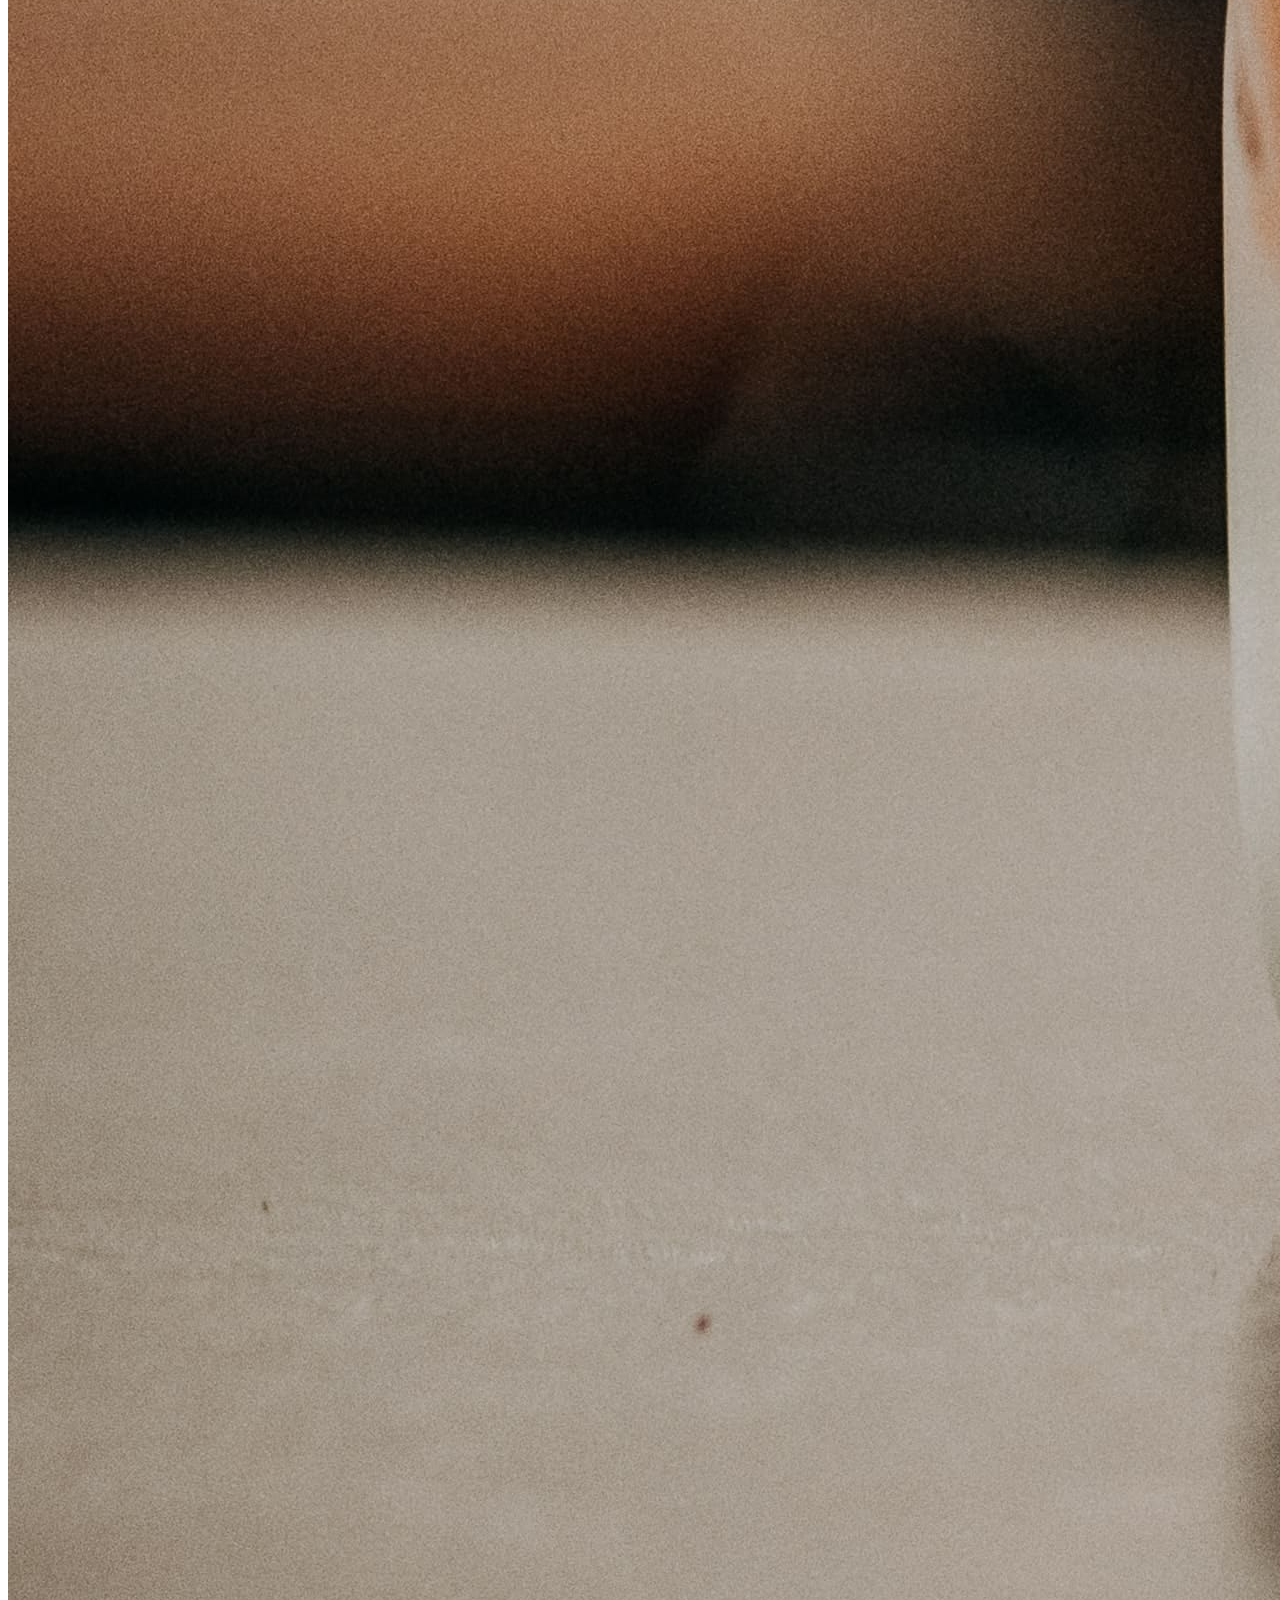
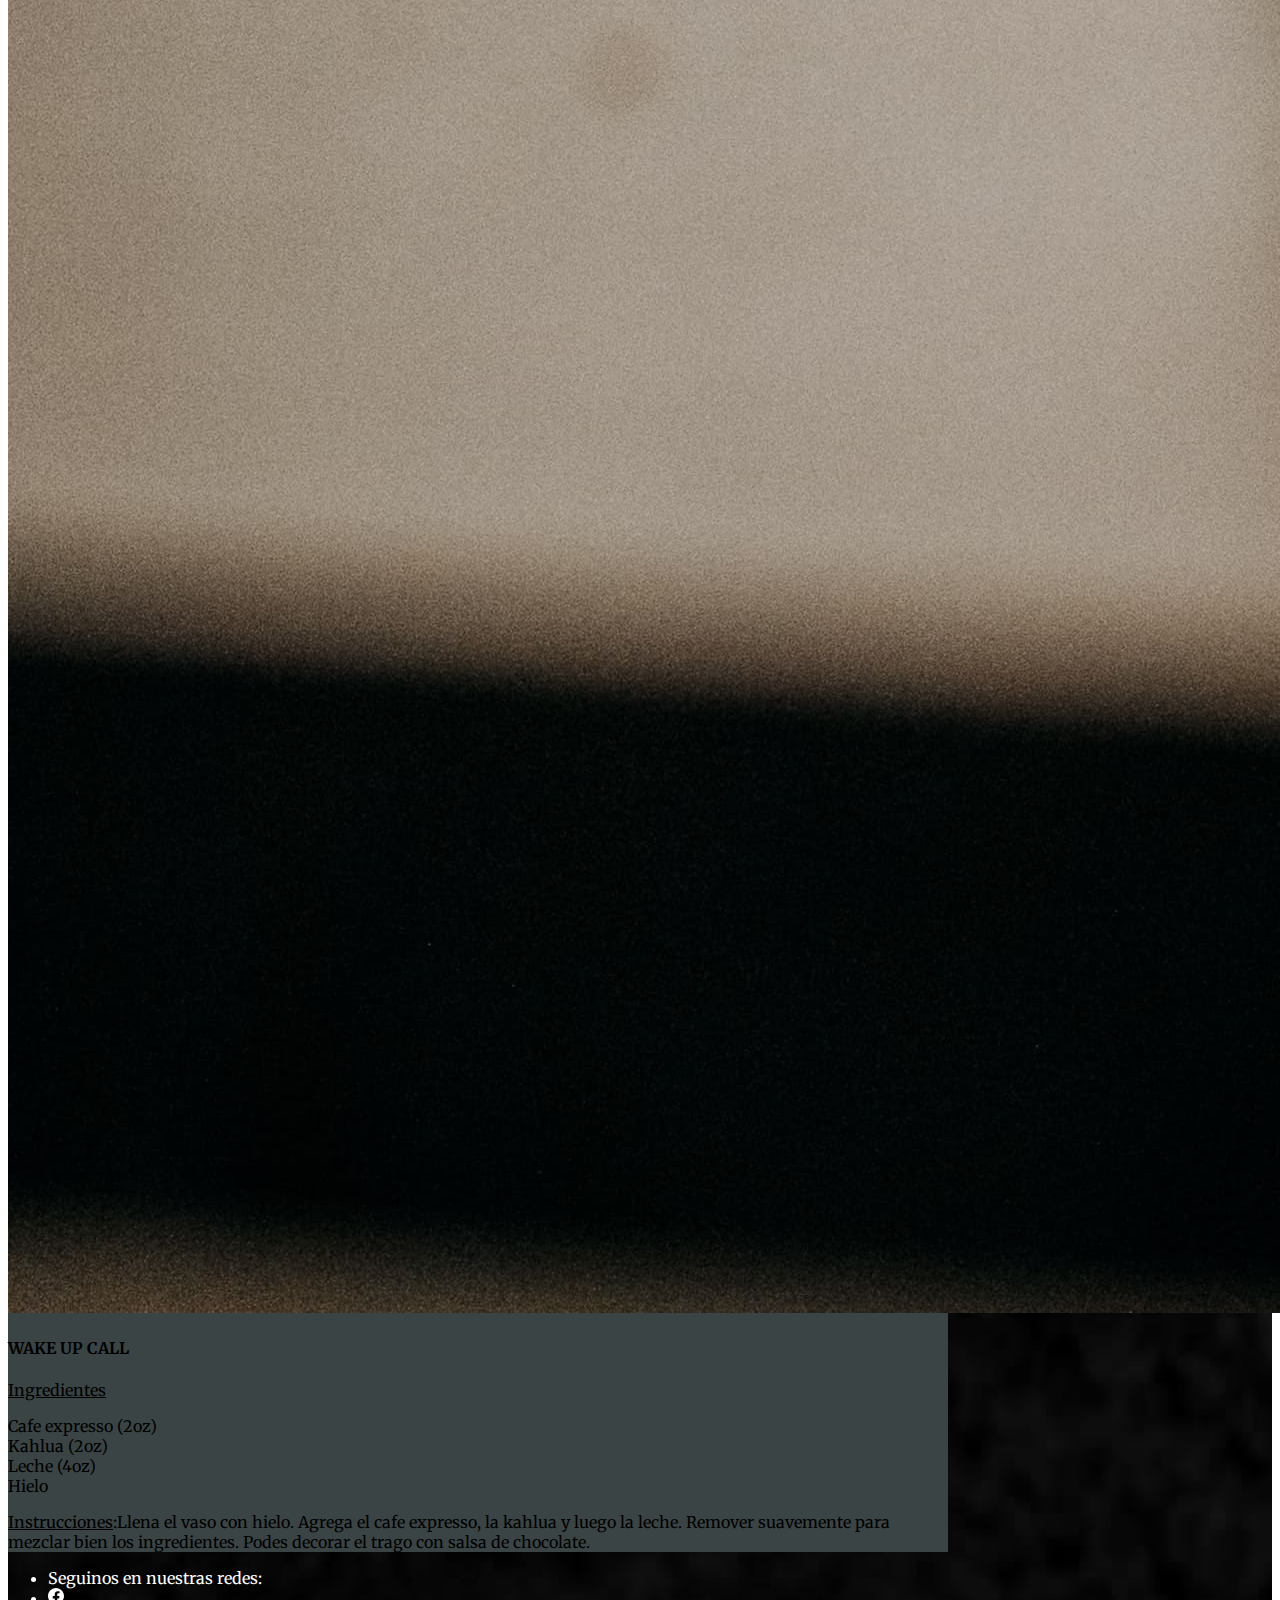
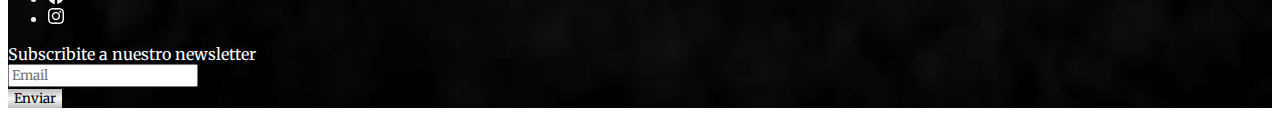
==== commit 855490be: "Update cafe.html" ====
--- a/cafe.html
+++ b/cafe.html
@@ -89,7 +89,7 @@
                     <li class="card-text text-white">Leche (4oz)</li>
                     <li class="card-text text-white">Hielo</li>
                   </u></p>
-                  <p class="card-text text-white"><u>Instrucciones</u>:Llena el vaso con hielo. Agrega el cafe expresso, la kahlua y luego la leche. Remover suavemenete para mezclar bien los ingredientes. Podes decorar el trago con salsa de chocoalte.</p>
+                  <p class="card-text text-white"><u>Instrucciones</u>:Llena el vaso con hielo. Agrega el cafe expresso, la kahlua y luego la leche. Remover suavemente para mezclar bien los ingredientes. Podes decorar el trago con salsa de chocolate.</p>
                 </div>
               </div>
             </div>
